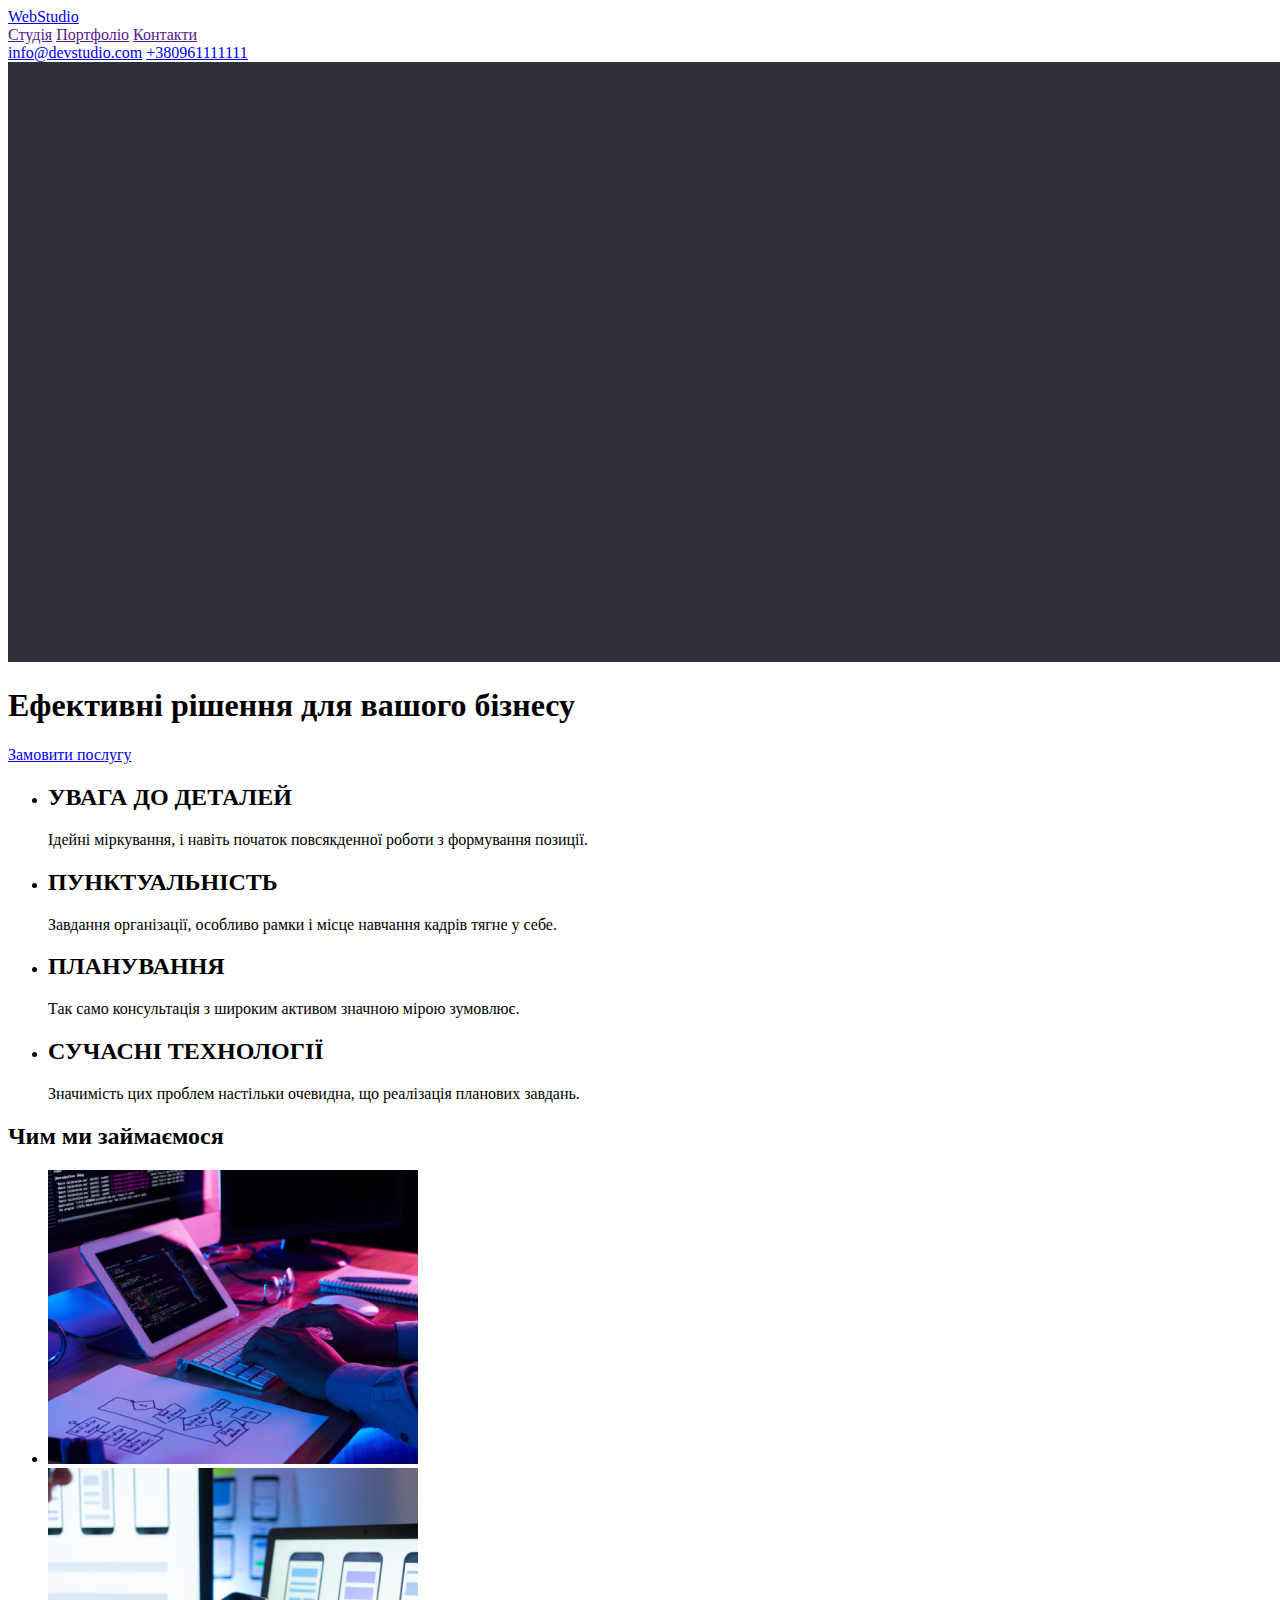
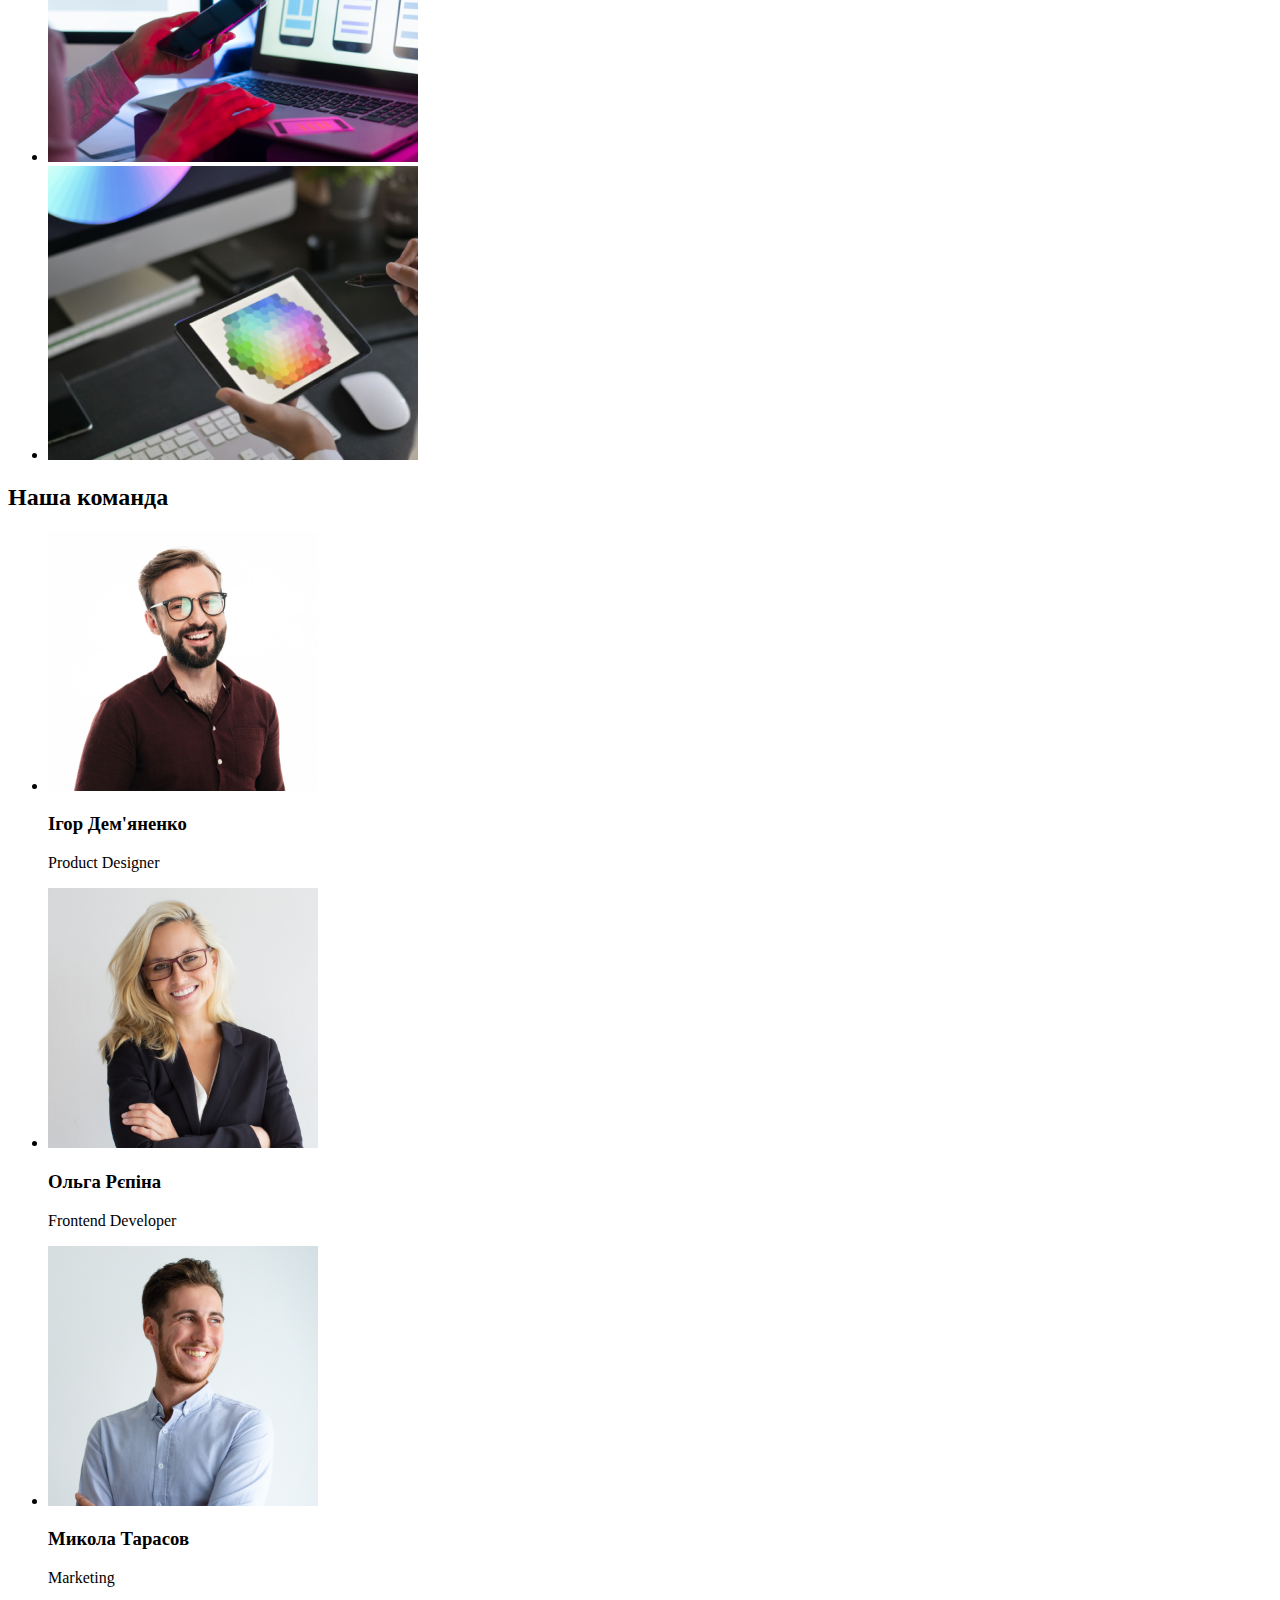
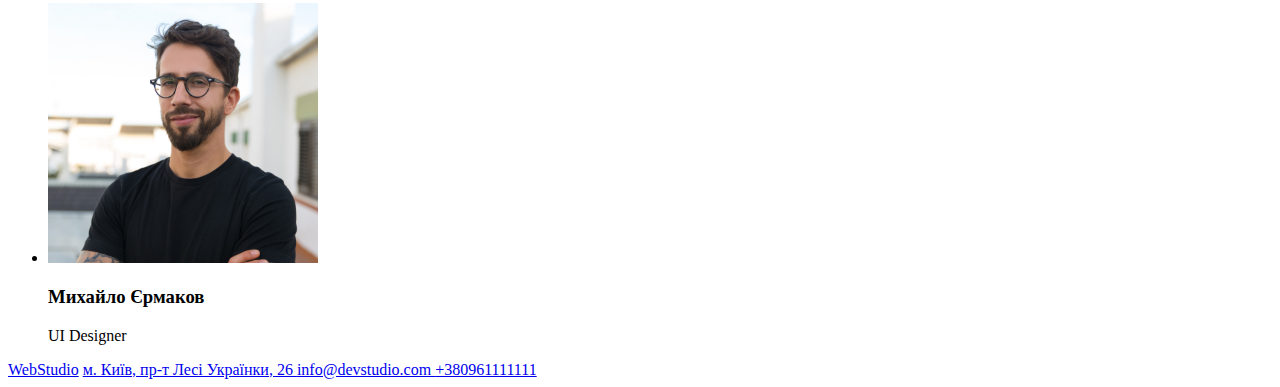
==== index.html @ 3a3c4d62 "upd" ====
<!DOCTYPE html>
<html lang="uk">
  <head>
    <meta charset="UTF-8" />
    <meta http-equiv="X-UA-Compatible" content="IE=edge" />
    <meta name="viewport" content="width=device-width, initial-scale=1.0" />
    <title>Mysite</title>
  </head>
  <body>
    <!-- head -->
    <header>
      <a href="/"> WebStudio </a>
      <nav>
        <a href="">Студія</a>
        <a href="">Портфоліо</a>
        <a href="">Контакти</a>
      </nav>
      <a href="mailto:info@devstudio.com">info@devstudio.com</a>
      <a href="callto:+380961111111">+380961111111</a>
    </header>
    <!-- body phto with title -->
    <main>
      <section>
        <img src="./images/Bg.svg" alt="фон" width="1600" />
        <h1>Ефективні рішення для вашого бізнесу</h1>
        <a href="mailto:info@devstudio.com ">Замовити послугу</a>
      </section>
      <!-- деталі -->
      <section>
        <ul>
          <li>
            <h2>УВАГА ДО ДЕТАЛЕЙ</h2>
            <p>
              Ідейні міркування, і навіть початок повсякденної роботи з
              формування позиції.
            </p>
          </li>
          <li>
            <h2>ПУНКТУАЛЬНІСТЬ</h2>
            <p>
              Завдання організації, особливо рамки і місце навчання кадрів тягне
              у себе.
            </p>
          </li>
          <li>
            <h2>ПЛАНУВАННЯ</h2>
            <p>
              Так само консультація з широким активом значною мірою зумовлює.
            </p>
          </li>
          <li>
            <h2>СУЧАСНІ ТЕХНОЛОГІЇ</h2>
            <p>
              Значимість цих проблем настільки очевидна, що реалізація планових
              завдань.
            </p>
          </li>
        </ul>
      </section>
      <!-- Чим ми займаємося -->
      <section>
        <h2>Чим ми займаємося</h2>
        <ul>
          <li><img src="./images/keyboard.png" alt="typeing" width="370" /></li>
          <li><img src="./images/Phone.png" alt="checking" width="370" /></li>
          <li><img src="./images/Ipad.png" alt="colors" width="370" /></li>
        </ul>
      </section>
      <!-- Наша команда -->
      <section>
        <h2>Наша команда</h2>
        <ul>
          <li>
            <img src="./images/Igor.jpg" alt="Ігор Дем'яненко" width="270" />
            <h3>Ігор Дем'яненко</h3>
            <p>Product Designer</p>
          </li>
          <li>
            <img
              src="./images/Olha_Repina.jpg"
              alt="Ольга Рєпіна"
              width="270"
            />
            <h3>Ольга Рєпіна</h3>
            <p>Frontend Developer</p>
          </li>
          <li>
            <img src="./images/Mukola.jpg" alt="Микола Тарасов" width="270" />
            <h3>Микола Тарасов</h3>
            <p>Marketing</p>
          </li>
          <li>
            <img src="./images/Misha.jpg" alt="Михайло Єрмаков" width="270" />
            <h3>Михайло Єрмаков</h3>
            <p>UI Designer</p>
          </li>
        </ul>
      </section>
    </main>
    <footer>
      <a href="/">WebStudio</a>
      <a
        href="https://www.google.com/mymaps/viewer?mid=10uSM3H-mIU3GznYo2szRIEphczw&hl=en_US"
      >
        м. Київ, пр-т Лесі Українки, 26
      </a>
      <a href="mailto:info@devstudio.com"> info@devstudio.com </a>
      <a href="callto:+380961111111"> +380961111111 </a>
    </footer>
  </body>
</html>
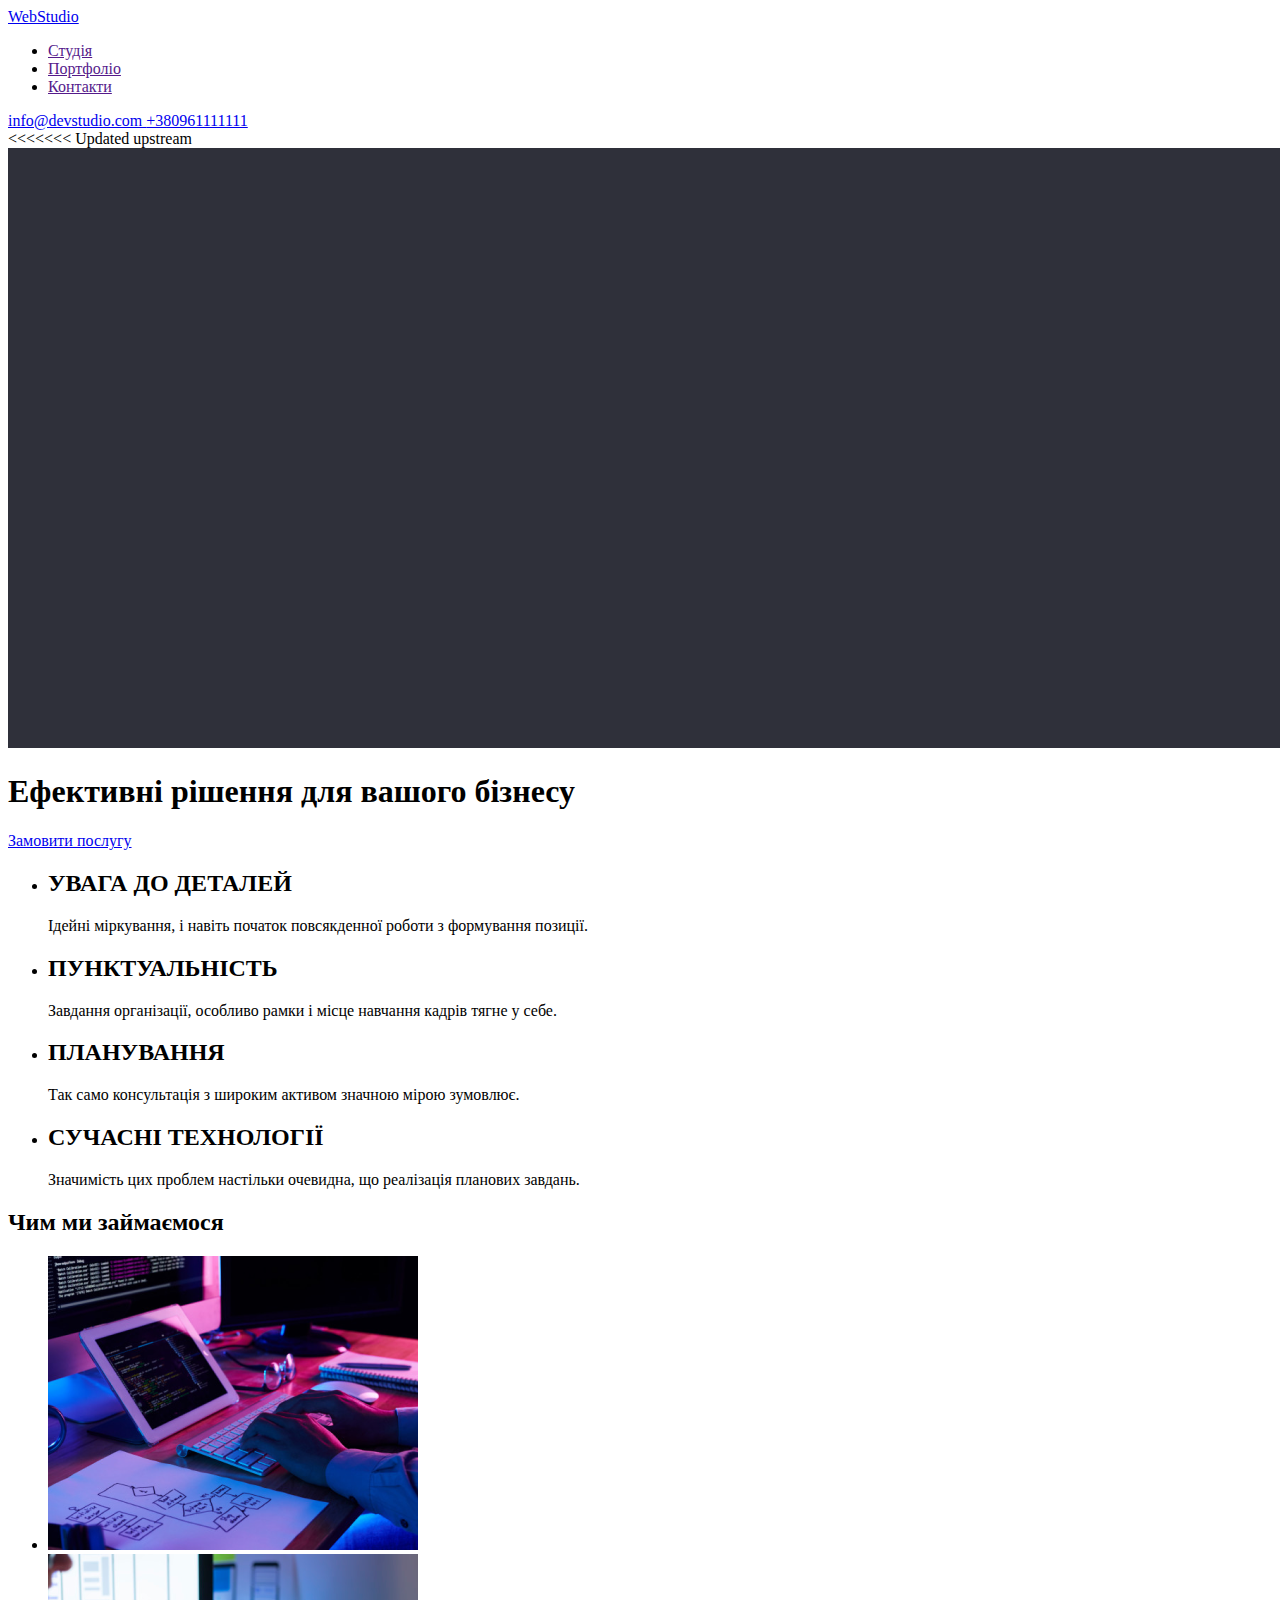
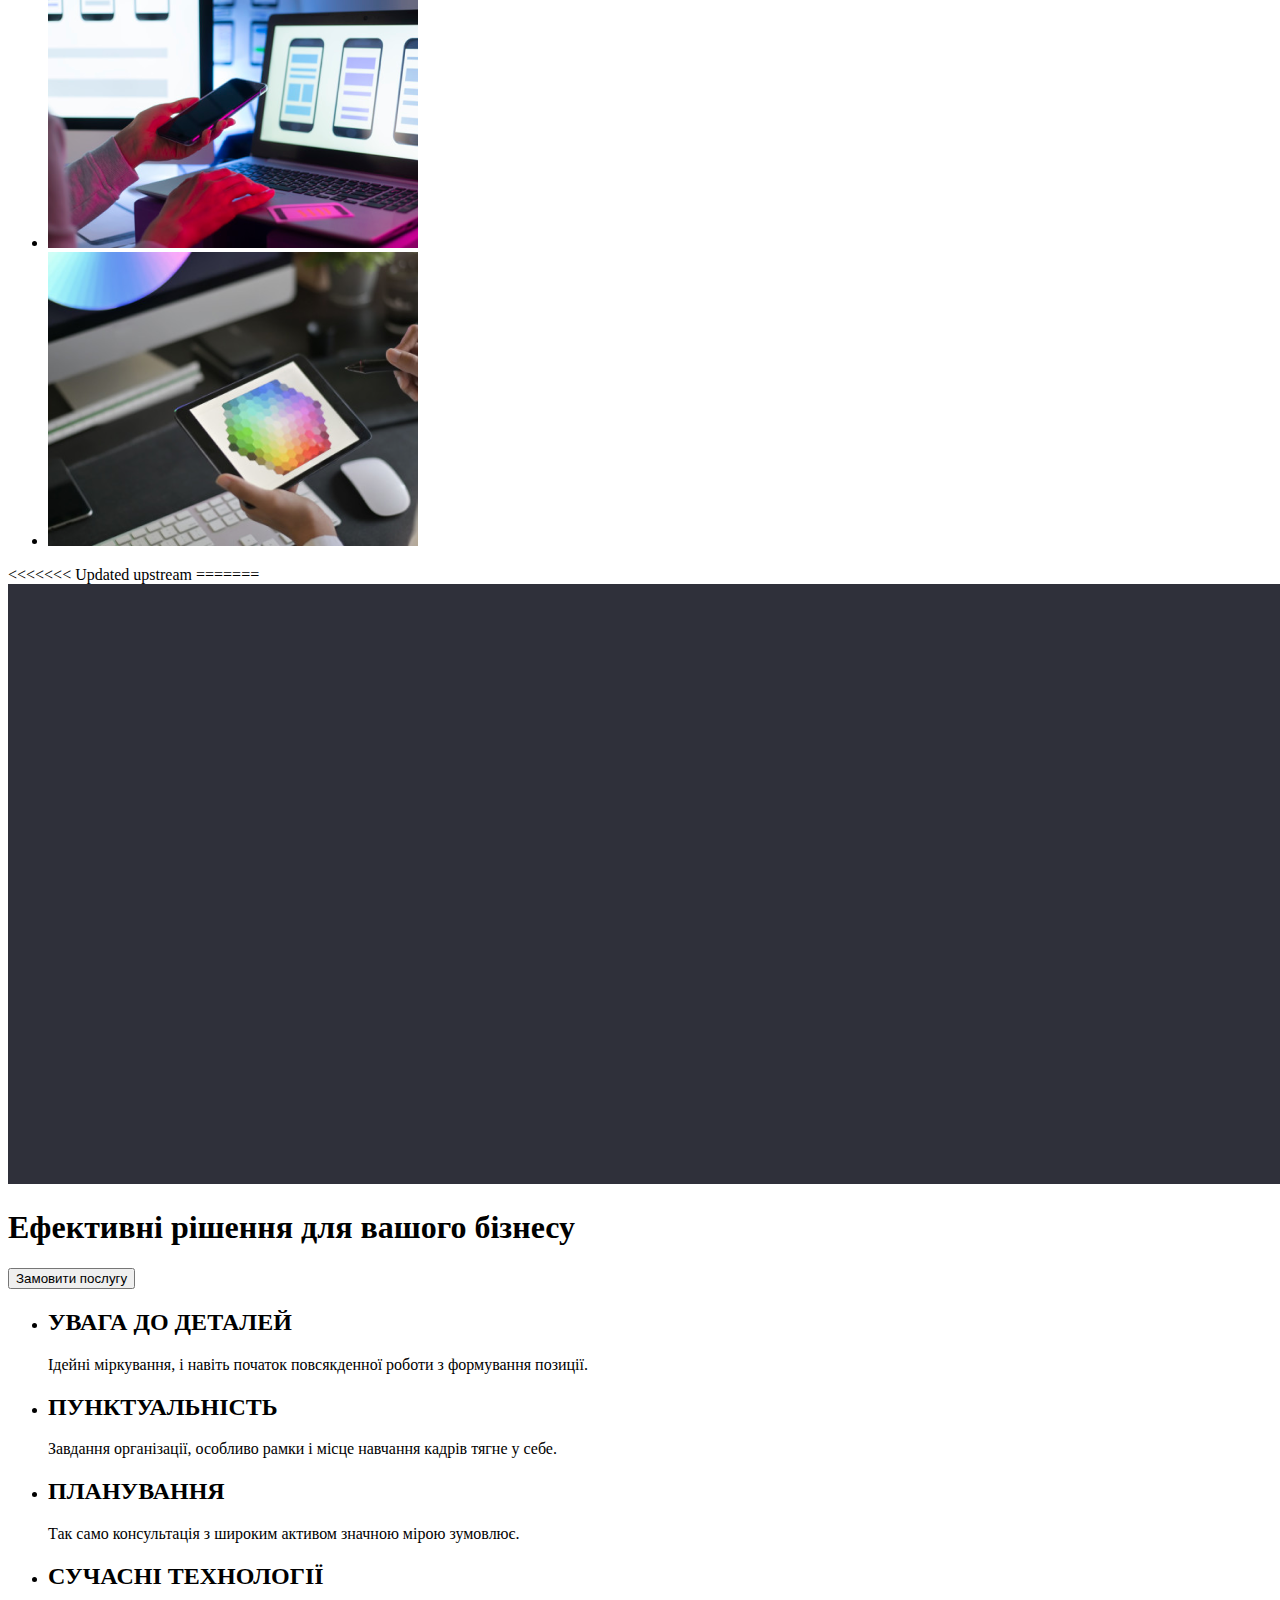
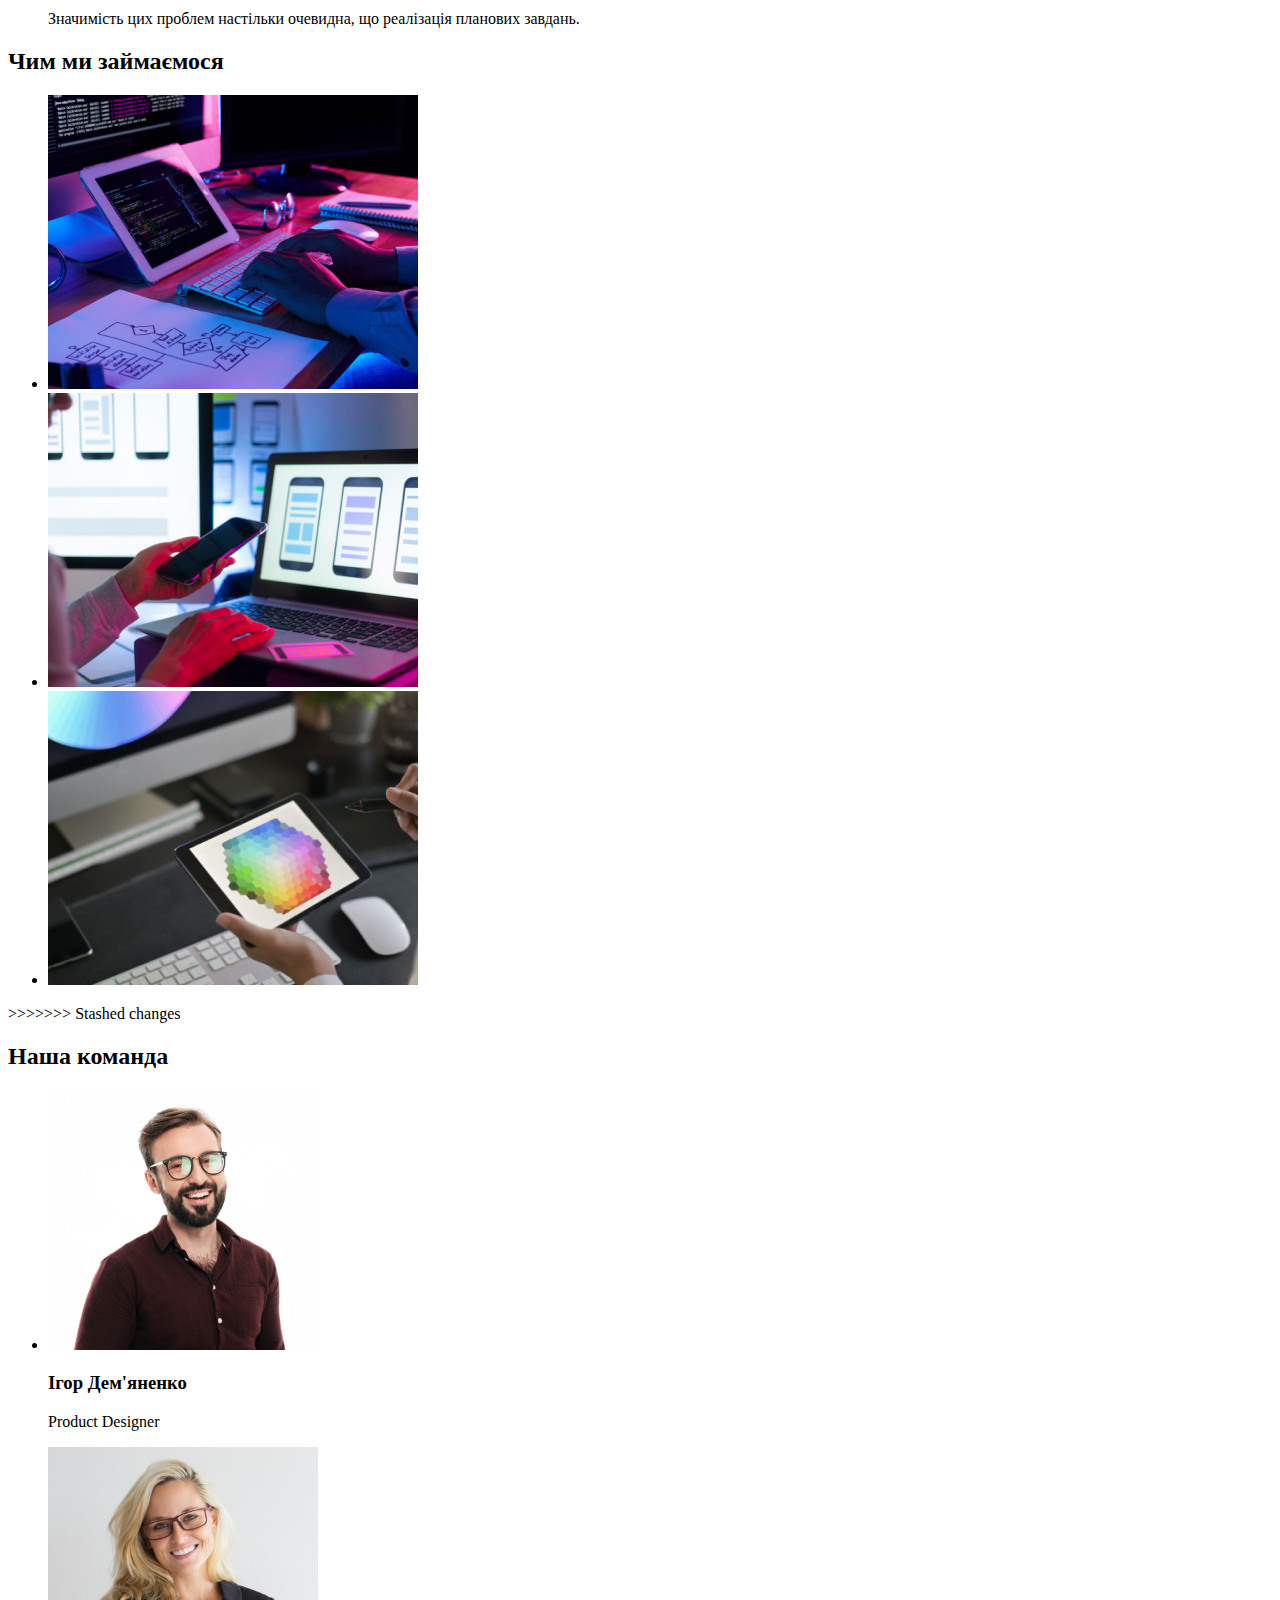
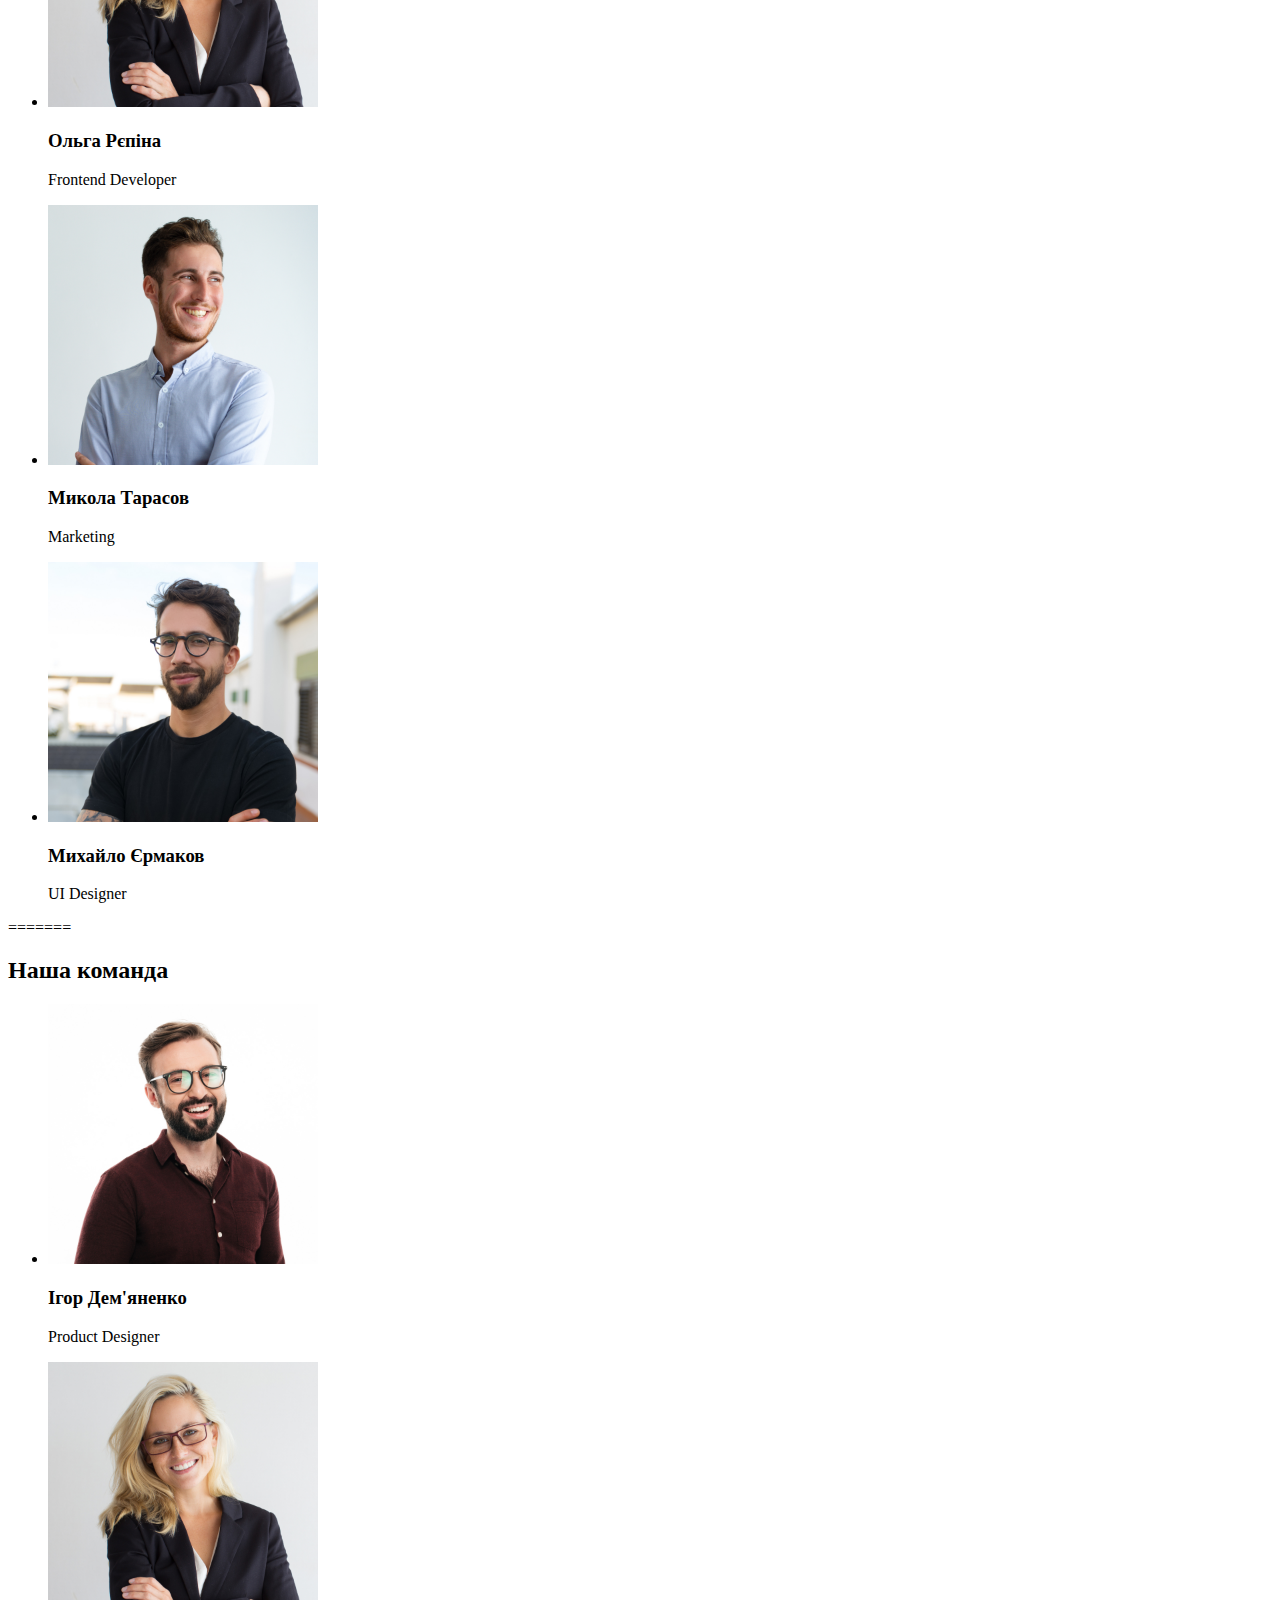
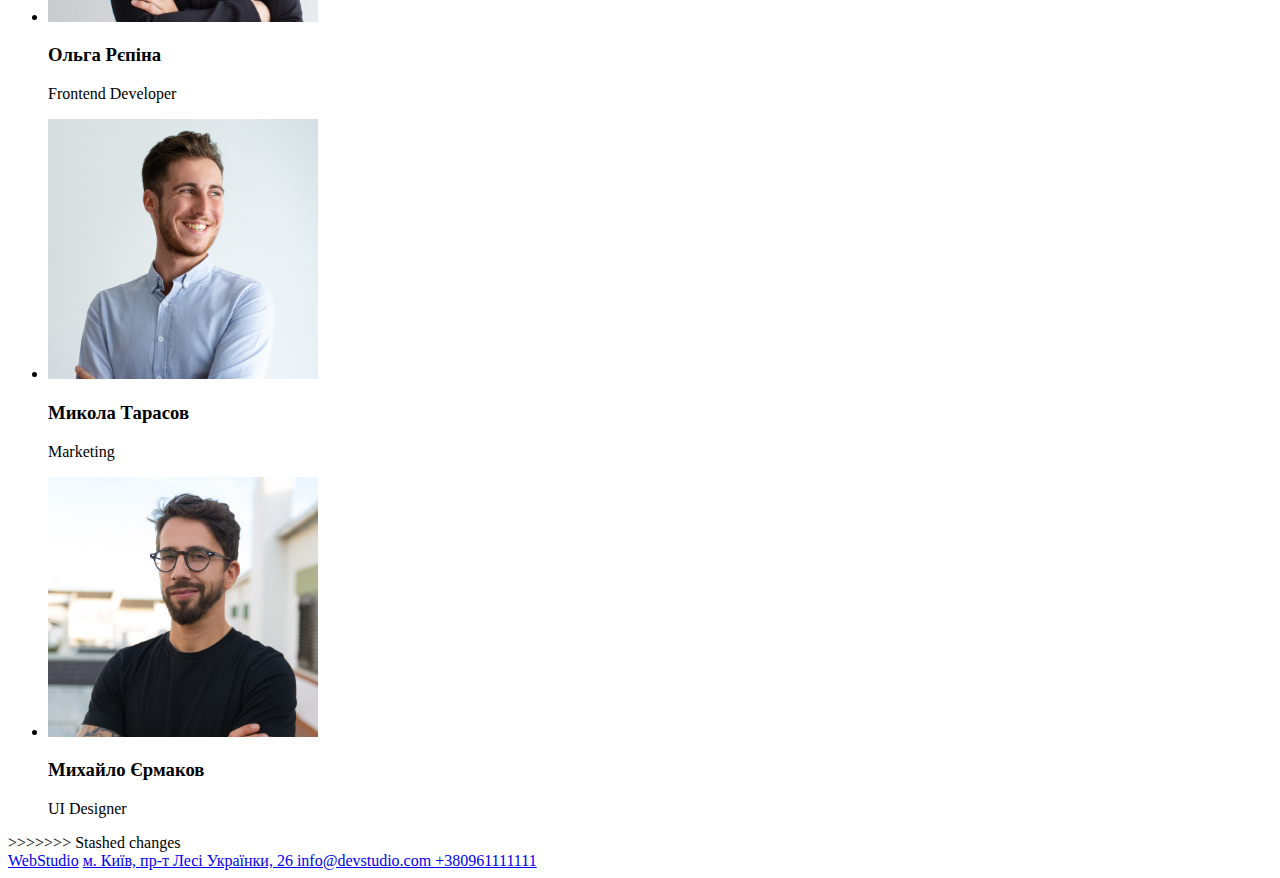
==== commit 1ee4362e: "upd" ====
--- a/index.html
+++ b/index.html
@@ -10,20 +10,69 @@
     <!-- head -->
     <header>
       <a href="/"> WebStudio </a>
-      <nav>
-        <a href="">Студія</a>
-        <a href="">Портфоліо</a>
-        <a href="">Контакти</a>
-      </nav>
-      <a href="mailto:info@devstudio.com">info@devstudio.com</a>
-      <a href="callto:+380961111111">+380961111111</a>
+      <ul>
+        <li><a href="">Студія</a></li>
+        <li><a href="">Портфоліо</a></li>
+        <li><a href="">Контакти</a></li>
+      </ul>
+      <a href="mailto:info@devstudio.com"> info@devstudio.com </a>
+      <a href="callto:+380961111111"> +380961111111 </a>
     </header>
     <!-- body phto with title -->
+<<<<<<< Updated upstream
+    <section>
+      <img src="./images/Bg.svg" alt="фон" width="1600" />
+      <h1>Ефективні рішення для вашого бізнесу</h1>
+      <a href="mailto:info@devstudio.com "> Замовити послугу </a>
+    </section>
+    <!-- деталі -->
+    <section>
+      <ul>
+        <li>
+          <h2>УВАГА ДО ДЕТАЛЕЙ</h2>
+          <p>
+            Ідейні міркування, і навіть початок повсякденної роботи з формування
+            позиції.
+          </p>
+        </li>
+        <li>
+          <h2>ПУНКТУАЛЬНІСТЬ</h2>
+          <p>
+            Завдання організації, особливо рамки і місце навчання кадрів тягне у
+            себе.
+          </p>
+        </li>
+        <li>
+          <h2>ПЛАНУВАННЯ</h2>
+          <p>Так само консультація з широким активом значною мірою зумовлює.</p>
+        </li>
+        <li>
+          <h2>СУЧАСНІ ТЕХНОЛОГІЇ</h2>
+          <p>
+            Значимість цих проблем настільки очевидна, що реалізація планових
+            завдань.
+          </p>
+        </li>
+      </ul>
+    </section>
+    <!-- Чим ми займаємося -->
+    <section>
+      <h2>Чим ми займаємося</h2>
+      <ul>
+        <li><img src="./images/keyboard.png" alt="typeing" width="370" /></li>
+        <li><img src="./images/Phone.png" alt="checking" width="370" /></li>
+        <li><img src="./images/Ipad.png" alt="colors" width="370" /></li>
+      </ul>
+    </section>
+    <!-- Наша команда -->
+    <section>
+<<<<<<< Updated upstream
+=======
     <main>
       <section>
         <img src="./images/Bg.svg" alt="фон" width="1600" />
         <h1>Ефективні рішення для вашого бізнесу</h1>
-        <a href="mailto:info@devstudio.com ">Замовити послугу</a>
+        <button type="button">Замовити послугу</button>
       </section>
       <!-- деталі -->
       <section>
@@ -68,35 +117,56 @@
       </section>
       <!-- Наша команда -->
       <section>
+>>>>>>> Stashed changes
         <h2>Наша команда</h2>
         <ul>
-          <li>
-            <img src="./images/Igor.jpg" alt="Ігор Дем'яненко" width="270" />
-            <h3>Ігор Дем'яненко</h3>
-            <p>Product Designer</p>
-          </li>
-          <li>
-            <img
-              src="./images/Olha_Repina.jpg"
-              alt="Ольга Рєпіна"
-              width="270"
-            />
-            <h3>Ольга Рєпіна</h3>
-            <p>Frontend Developer</p>
-          </li>
-          <li>
-            <img src="./images/Mukola.jpg" alt="Микола Тарасов" width="270" />
-            <h3>Микола Тарасов</h3>
-            <p>Marketing</p>
-          </li>
-          <li>
-            <img src="./images/Misha.jpg" alt="Михайло Єрмаков" width="270" />
-            <h3>Михайло Єрмаков</h3>
-            <p>UI Designer</p>
-          </li>
+            <li>
+                <img src="./images/Igor.jpg" alt="Ігор Дем'яненко" width="270"/>
+                <h3>Ігор Дем'яненко</h3>
+                <p>Product Designer</p>
+            </li>
+            <li>
+                <img src="./images/Olha_Repina.jpg" alt="Ольга Рєпіна" width="270"/>
+                <h3>Ольга Рєпіна</h3>
+                <p>Frontend Developer</p>
+            </li>
+            <li>
+                <img src="./images/Mukola.jpg" alt="Микола Тарасов" width="270"/>
+                <h3>Микола Тарасов</h3>
+                <p>Marketing</p>
+            </li>
+            <li>
+                <img src="./images/Misha.jpg" alt="Михайло Єрмаков" width="270"/>
+                <h3>Михайло Єрмаков</h3>
+                <p>UI Designer</p>
+            </li>
         </ul>
-      </section>
-    </main>
+=======
+      <h2>Наша команда</h2>
+      <ul>
+        <li>
+          <img src="./images/Igor.jpg" alt="Ігор Дем'яненко" width="270" />
+          <h3>Ігор Дем'яненко</h3>
+          <p>Product Designer</p>
+        </li>
+        <li>
+          <img src="./images/Olha_Repina.jpg" alt="Ольга Рєпіна" width="270" />
+          <h3>Ольга Рєпіна</h3>
+          <p>Frontend Developer</p>
+        </li>
+        <li>
+          <img src="./images/Mukola.jpg" alt="Микола Тарасов" width="270" />
+          <h3>Микола Тарасов</h3>
+          <p>Marketing</p>
+        </li>
+        <li>
+          <img src="./images/Misha.jpg" alt="Михайло Єрмаков" width="270" />
+          <h3>Михайло Єрмаков</h3>
+          <p>UI Designer</p>
+        </li>
+      </ul>
+>>>>>>> Stashed changes
+    </section>
     <footer>
       <a href="/">WebStudio</a>
       <a
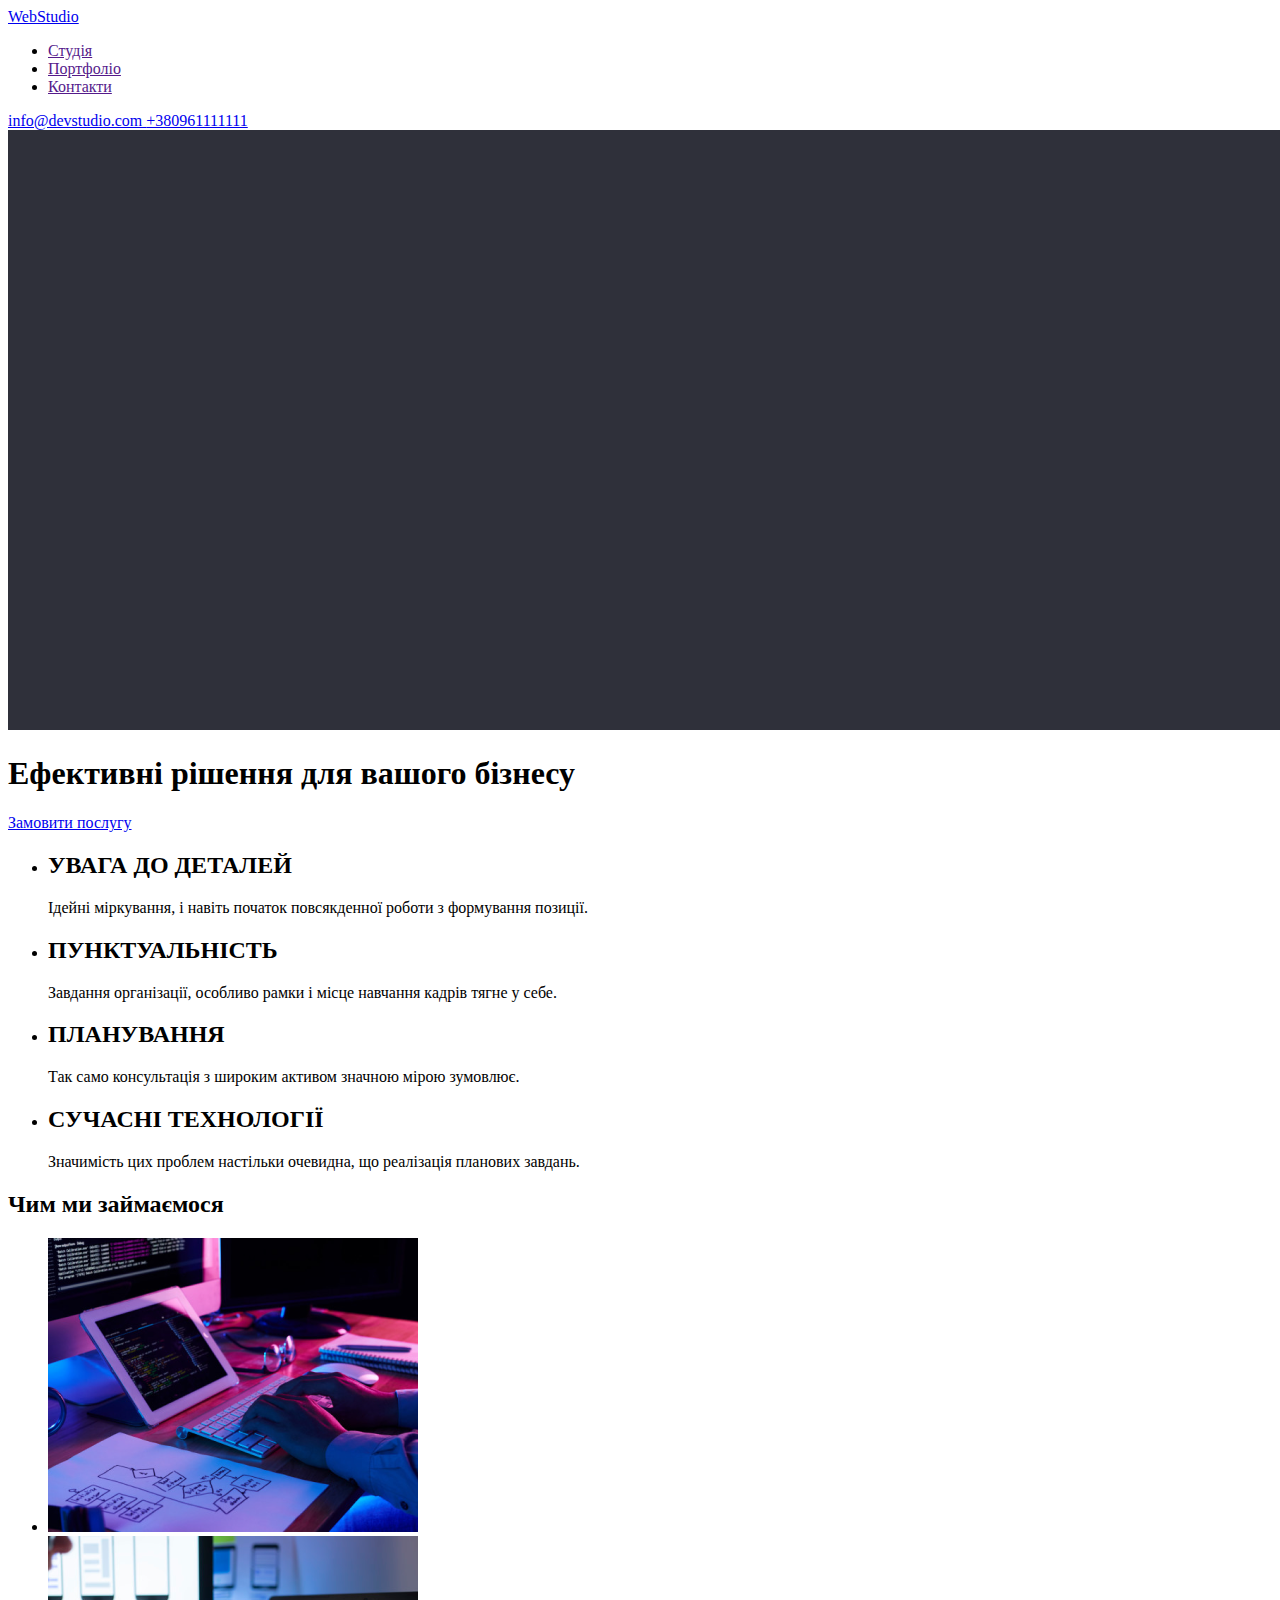
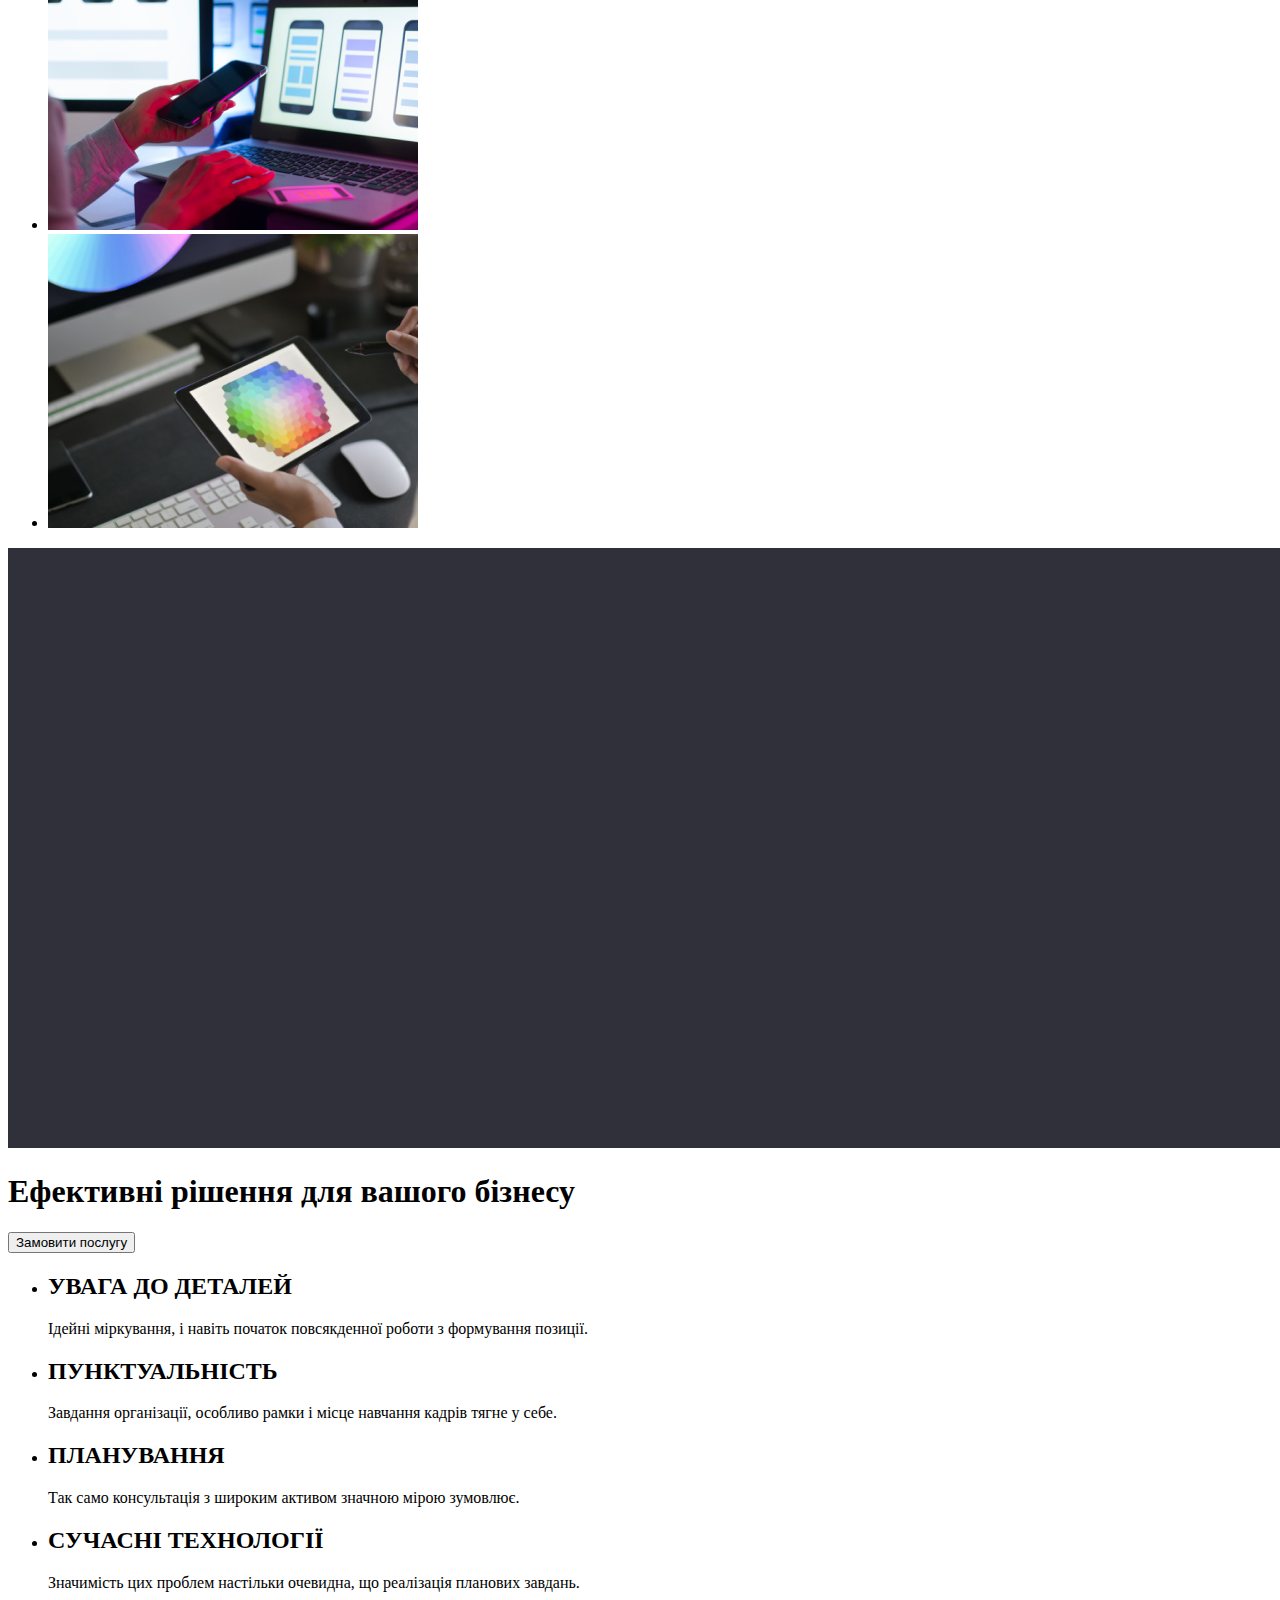
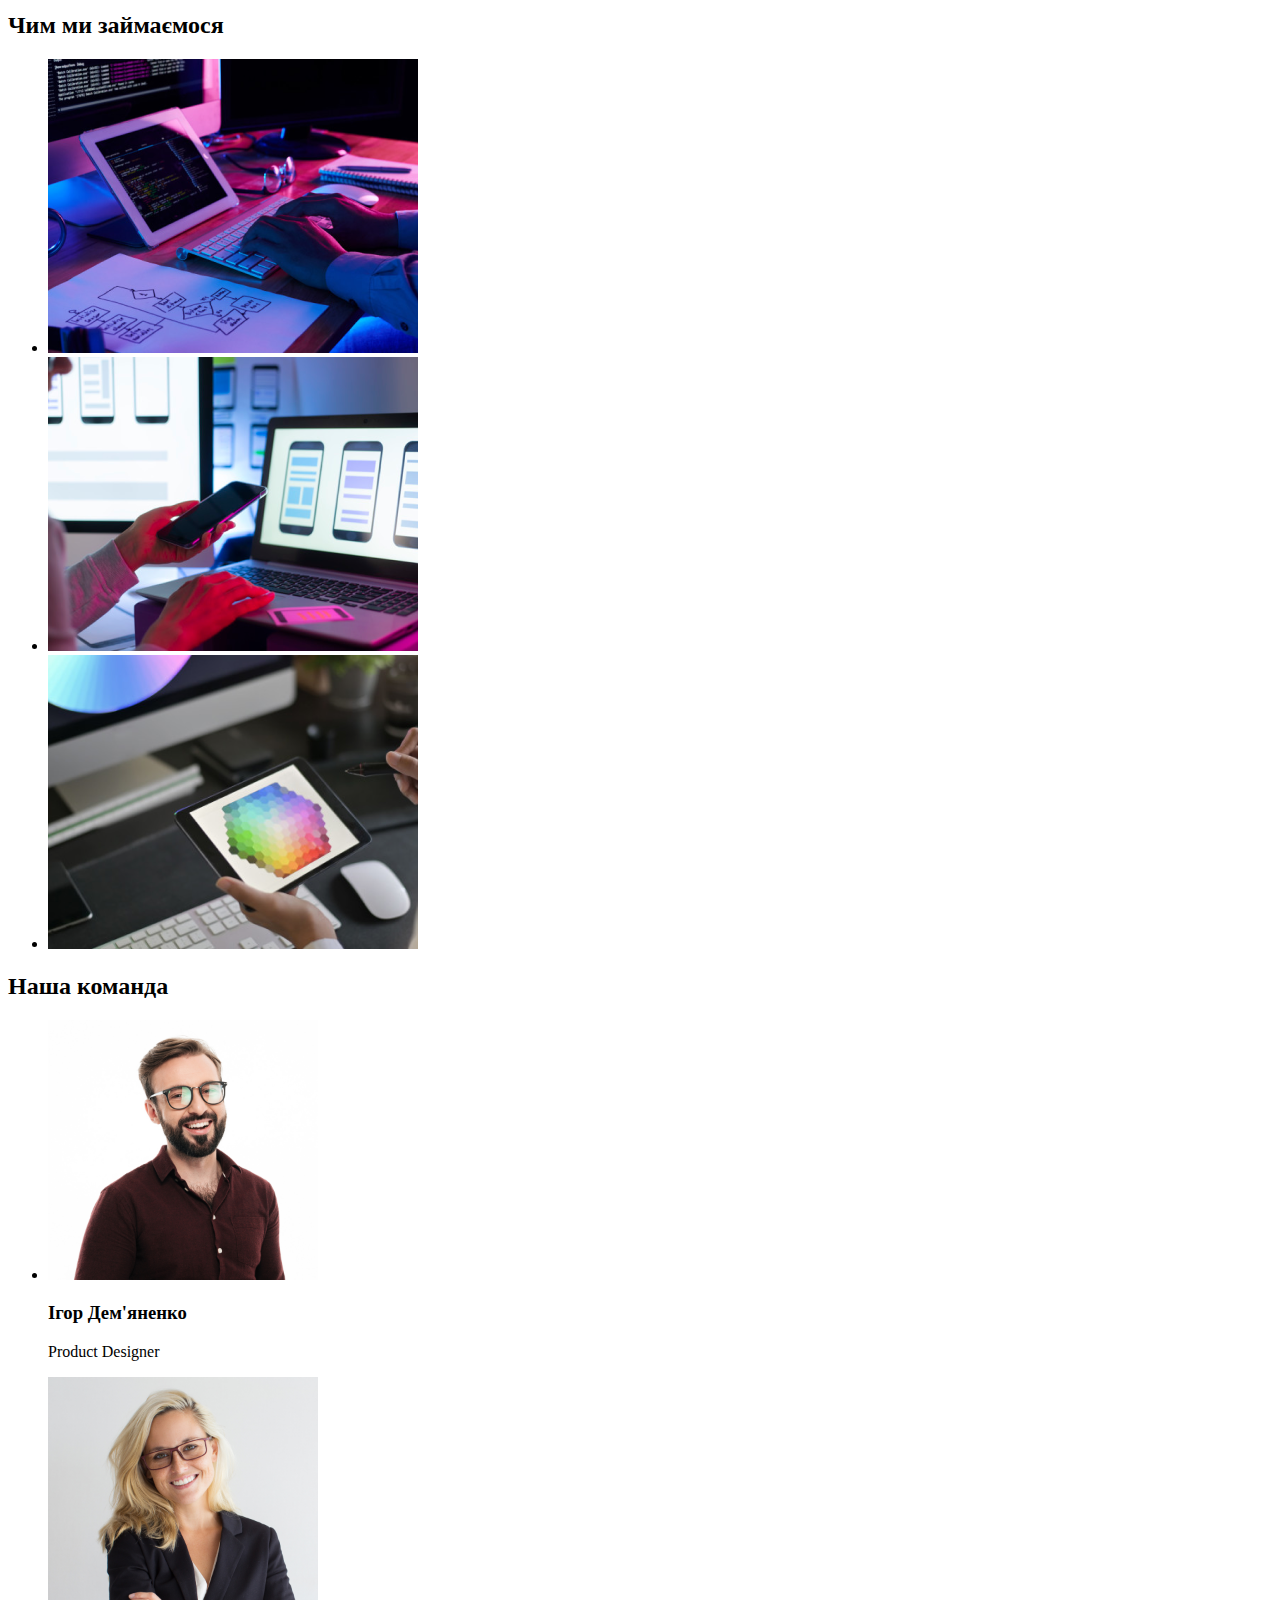
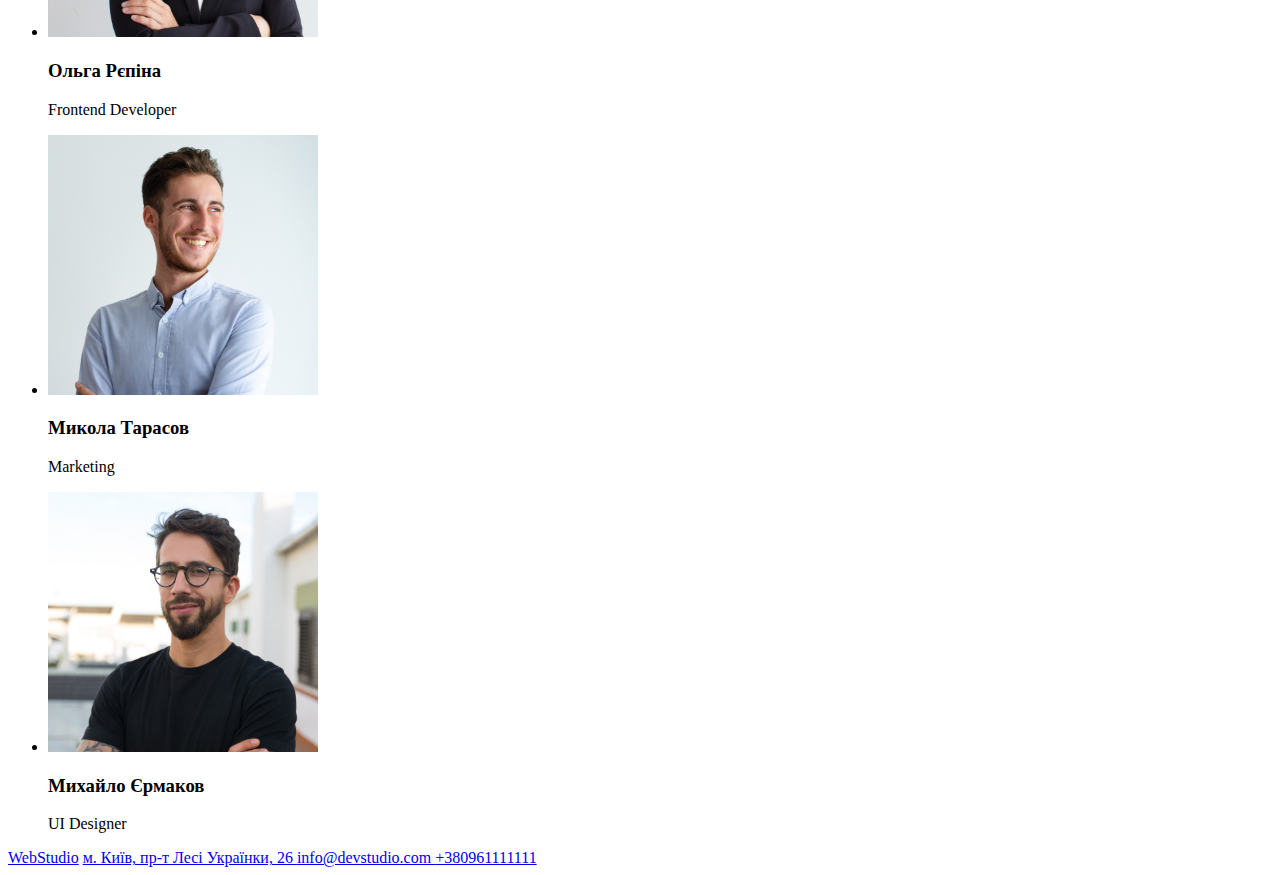
==== commit d6723315: "upd" ====
--- a/index.html
+++ b/index.html
@@ -19,7 +19,6 @@
       <a href="callto:+380961111111"> +380961111111 </a>
     </header>
     <!-- body phto with title -->
-<<<<<<< Updated upstream
     <section>
       <img src="./images/Bg.svg" alt="фон" width="1600" />
       <h1>Ефективні рішення для вашого бізнесу</h1>
@@ -66,8 +65,6 @@
     </section>
     <!-- Наша команда -->
     <section>
-<<<<<<< Updated upstream
-=======
     <main>
       <section>
         <img src="./images/Bg.svg" alt="фон" width="1600" />
@@ -117,7 +114,6 @@
       </section>
       <!-- Наша команда -->
       <section>
->>>>>>> Stashed changes
         <h2>Наша команда</h2>
         <ul>
             <li>
@@ -141,31 +137,6 @@
                 <p>UI Designer</p>
             </li>
         </ul>
-=======
-      <h2>Наша команда</h2>
-      <ul>
-        <li>
-          <img src="./images/Igor.jpg" alt="Ігор Дем'яненко" width="270" />
-          <h3>Ігор Дем'яненко</h3>
-          <p>Product Designer</p>
-        </li>
-        <li>
-          <img src="./images/Olha_Repina.jpg" alt="Ольга Рєпіна" width="270" />
-          <h3>Ольга Рєпіна</h3>
-          <p>Frontend Developer</p>
-        </li>
-        <li>
-          <img src="./images/Mukola.jpg" alt="Микола Тарасов" width="270" />
-          <h3>Микола Тарасов</h3>
-          <p>Marketing</p>
-        </li>
-        <li>
-          <img src="./images/Misha.jpg" alt="Михайло Єрмаков" width="270" />
-          <h3>Михайло Єрмаков</h3>
-          <p>UI Designer</p>
-        </li>
-      </ul>
->>>>>>> Stashed changes
     </section>
     <footer>
       <a href="/">WebStudio</a>
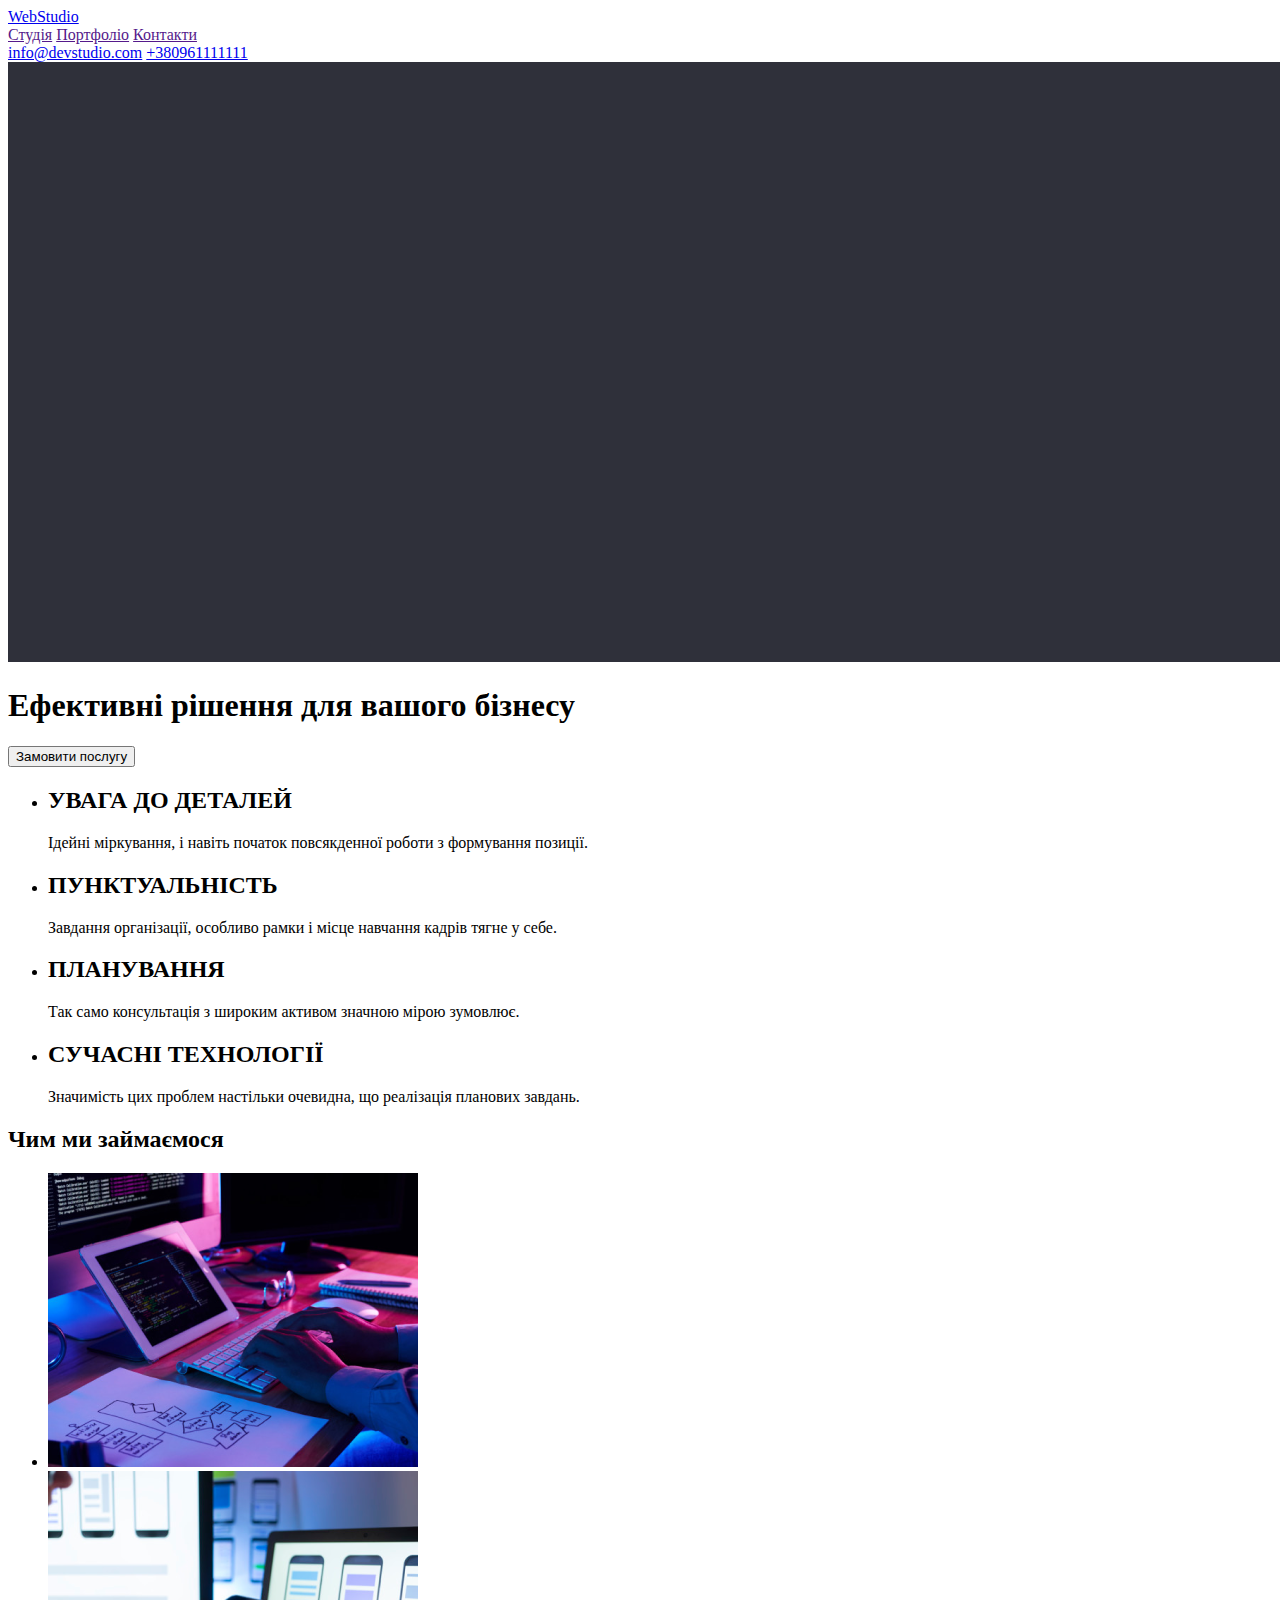
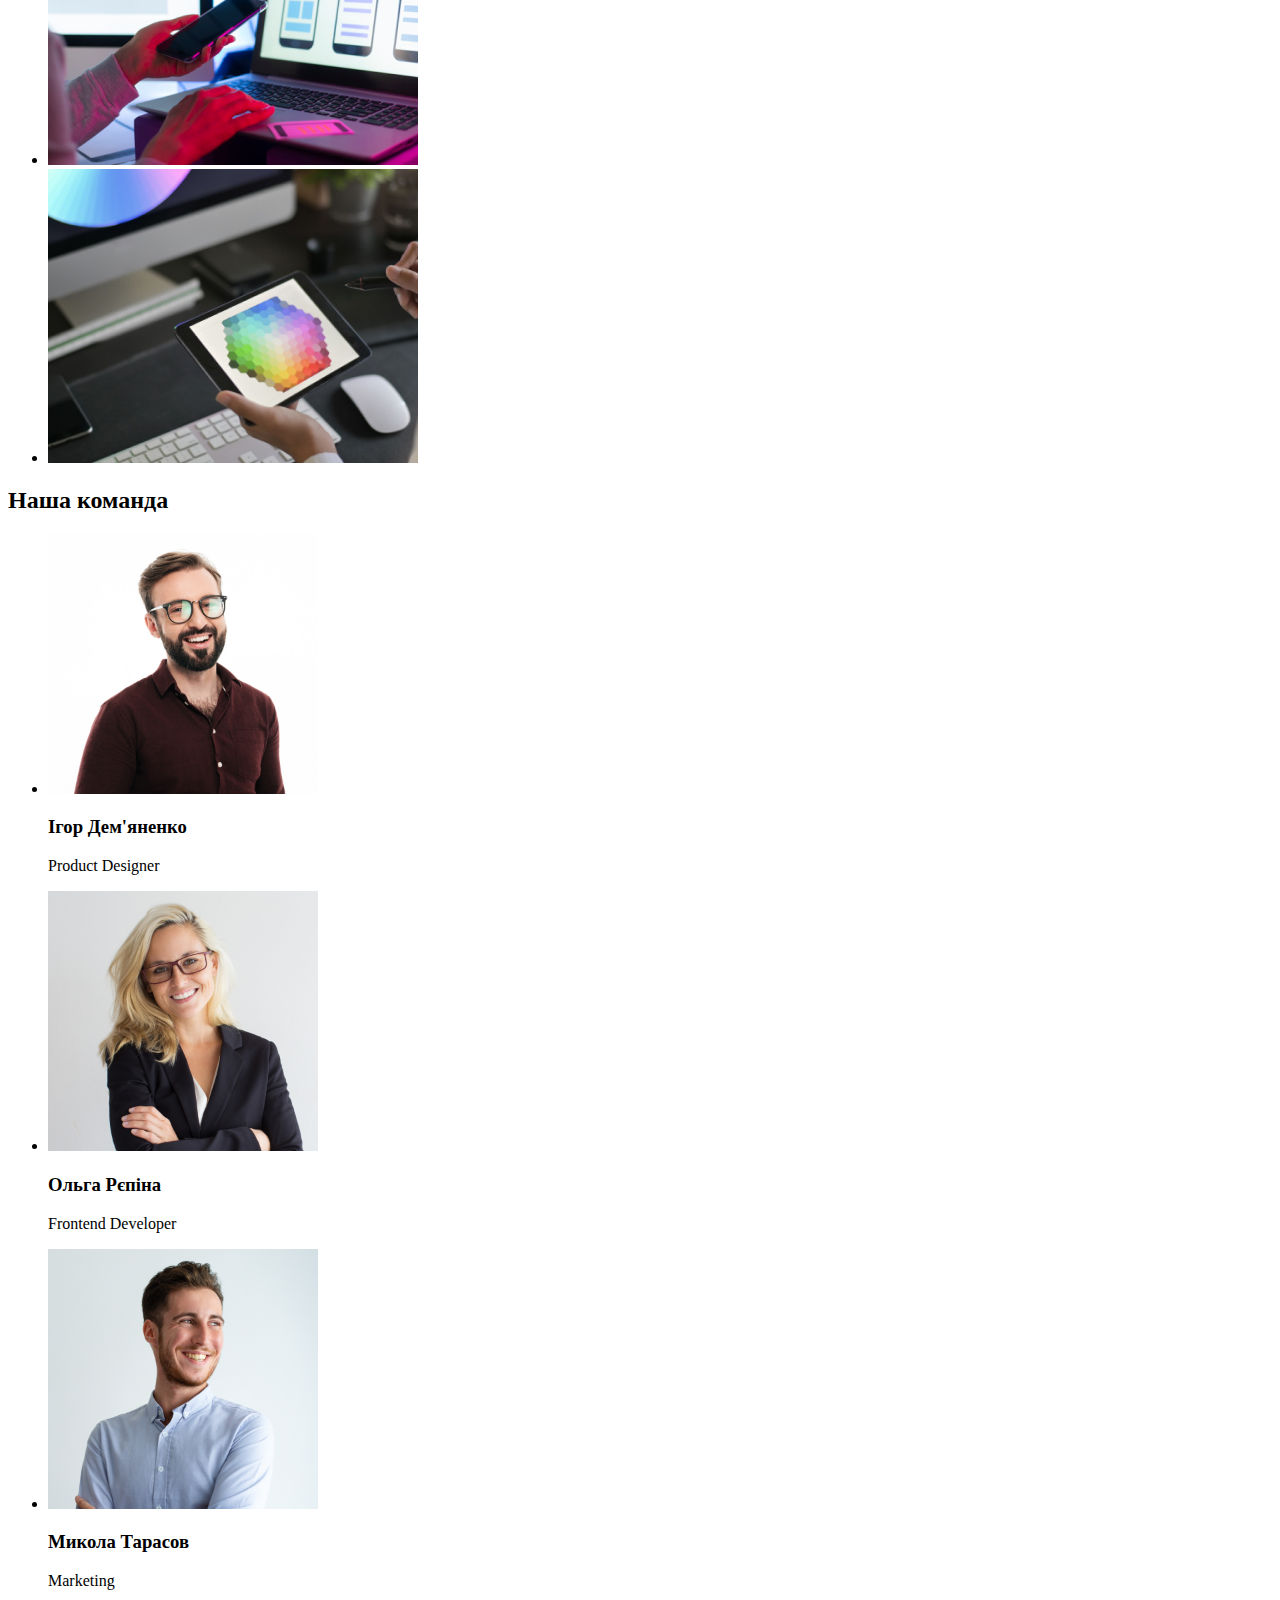
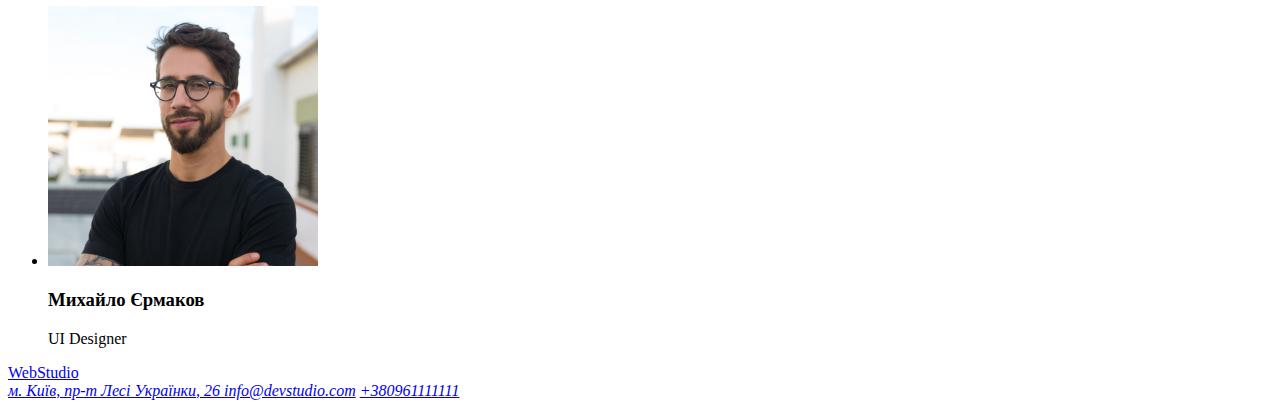
==== commit 4febf0bf: "Merge branch 'main' of https://github.com/turman17/HTML-Course" ====
--- a/index.html
+++ b/index.html
@@ -10,65 +10,20 @@
     <!-- head -->
     <header>
       <a href="/"> WebStudio </a>
-      <ul>
-        <li><a href="">Студія</a></li>
-        <li><a href="">Портфоліо</a></li>
-        <li><a href="">Контакти</a></li>
-      </ul>
-      <a href="mailto:info@devstudio.com"> info@devstudio.com </a>
-      <a href="callto:+380961111111"> +380961111111 </a>
+      <nav>
+        <a href="">Студія</a>
+        <a href="">Портфоліо</a>
+        <a href="">Контакти</a>
+      </nav>
+      <a href="mailto:info@devstudio.com">info@devstudio.com</a>
+      <a href="callto:+380961111111">+380961111111</a>
     </header>
     <!-- body phto with title -->
-    <section>
-      <img src="./images/Bg.svg" alt="фон" width="1600" />
-      <h1>Ефективні рішення для вашого бізнесу</h1>
-      <a href="mailto:info@devstudio.com "> Замовити послугу </a>
-    </section>
-    <!-- деталі -->
-    <section>
-      <ul>
-        <li>
-          <h2>УВАГА ДО ДЕТАЛЕЙ</h2>
-          <p>
-            Ідейні міркування, і навіть початок повсякденної роботи з формування
-            позиції.
-          </p>
-        </li>
-        <li>
-          <h2>ПУНКТУАЛЬНІСТЬ</h2>
-          <p>
-            Завдання організації, особливо рамки і місце навчання кадрів тягне у
-            себе.
-          </p>
-        </li>
-        <li>
-          <h2>ПЛАНУВАННЯ</h2>
-          <p>Так само консультація з широким активом значною мірою зумовлює.</p>
-        </li>
-        <li>
-          <h2>СУЧАСНІ ТЕХНОЛОГІЇ</h2>
-          <p>
-            Значимість цих проблем настільки очевидна, що реалізація планових
-            завдань.
-          </p>
-        </li>
-      </ul>
-    </section>
-    <!-- Чим ми займаємося -->
-    <section>
-      <h2>Чим ми займаємося</h2>
-      <ul>
-        <li><img src="./images/keyboard.png" alt="typeing" width="370" /></li>
-        <li><img src="./images/Phone.png" alt="checking" width="370" /></li>
-        <li><img src="./images/Ipad.png" alt="colors" width="370" /></li>
-      </ul>
-    </section>
-    <!-- Наша команда -->
-    <section>
     <main>
       <section>
         <img src="./images/Bg.svg" alt="фон" width="1600" />
         <h1>Ефективні рішення для вашого бізнесу</h1>
+
         <button type="button">Замовити послугу</button>
       </section>
       <!-- деталі -->
@@ -116,37 +71,44 @@
       <section>
         <h2>Наша команда</h2>
         <ul>
-            <li>
-                <img src="./images/Igor.jpg" alt="Ігор Дем'яненко" width="270"/>
-                <h3>Ігор Дем'яненко</h3>
-                <p>Product Designer</p>
-            </li>
-            <li>
-                <img src="./images/Olha_Repina.jpg" alt="Ольга Рєпіна" width="270"/>
-                <h3>Ольга Рєпіна</h3>
-                <p>Frontend Developer</p>
-            </li>
-            <li>
-                <img src="./images/Mukola.jpg" alt="Микола Тарасов" width="270"/>
-                <h3>Микола Тарасов</h3>
-                <p>Marketing</p>
-            </li>
-            <li>
-                <img src="./images/Misha.jpg" alt="Михайло Єрмаков" width="270"/>
-                <h3>Михайло Єрмаков</h3>
-                <p>UI Designer</p>
-            </li>
+          <li>
+            <img src="./images/Igor.jpg" alt="Ігор Дем'яненко" width="270" />
+            <h3>Ігор Дем'яненко</h3>
+            <p>Product Designer</p>
+          </li>
+          <li>
+            <img
+              src="./images/Olha_Repina.jpg"
+              alt="Ольга Рєпіна"
+              width="270"
+            />
+            <h3>Ольга Рєпіна</h3>
+            <p>Frontend Developer</p>
+          </li>
+          <li>
+            <img src="./images/Mukola.jpg" alt="Микола Тарасов" width="270" />
+            <h3>Микола Тарасов</h3>
+            <p>Marketing</p>
+          </li>
+          <li>
+            <img src="./images/Misha.jpg" alt="Михайло Єрмаков" width="270" />
+            <h3>Михайло Єрмаков</h3>
+            <p>UI Designer</p>
+          </li>
         </ul>
-    </section>
+      </section>
+    </main>
     <footer>
       <a href="/">WebStudio</a>
-      <a
-        href="https://www.google.com/mymaps/viewer?mid=10uSM3H-mIU3GznYo2szRIEphczw&hl=en_US"
-      >
-        м. Київ, пр-т Лесі Українки, 26
-      </a>
-      <a href="mailto:info@devstudio.com"> info@devstudio.com </a>
-      <a href="callto:+380961111111"> +380961111111 </a>
+      <address>
+        <a
+          href="https://www.google.com/mymaps/viewer?mid=10uSM3H-mIU3GznYo2szRIEphczw&hl=en_US"
+        >
+          м. Київ, пр-т Лесі Українки, 26
+        </a>
+        <a href="mailto:info@devstudio.com">info@devstudio.com</a>
+        <a href="callto:+380961111111"> +380961111111 </a>
+      </address>
     </footer>
   </body>
 </html>
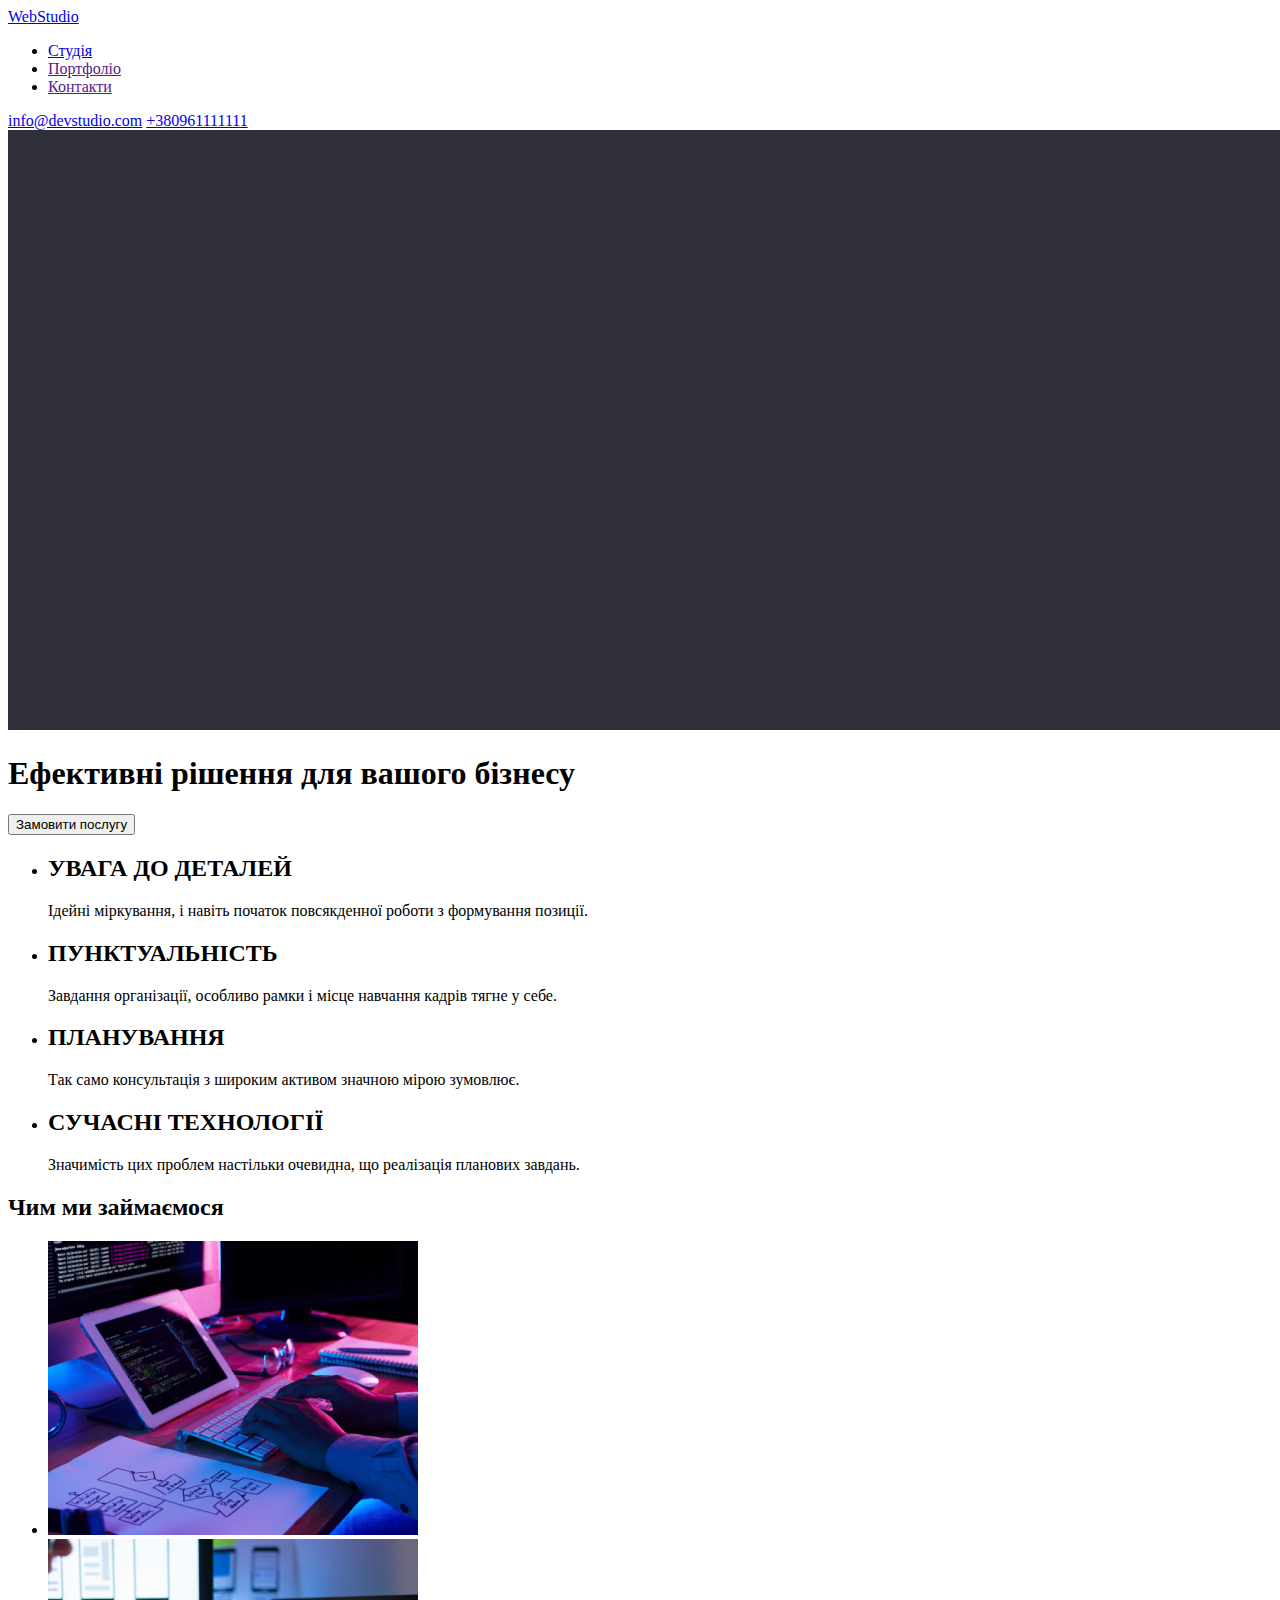
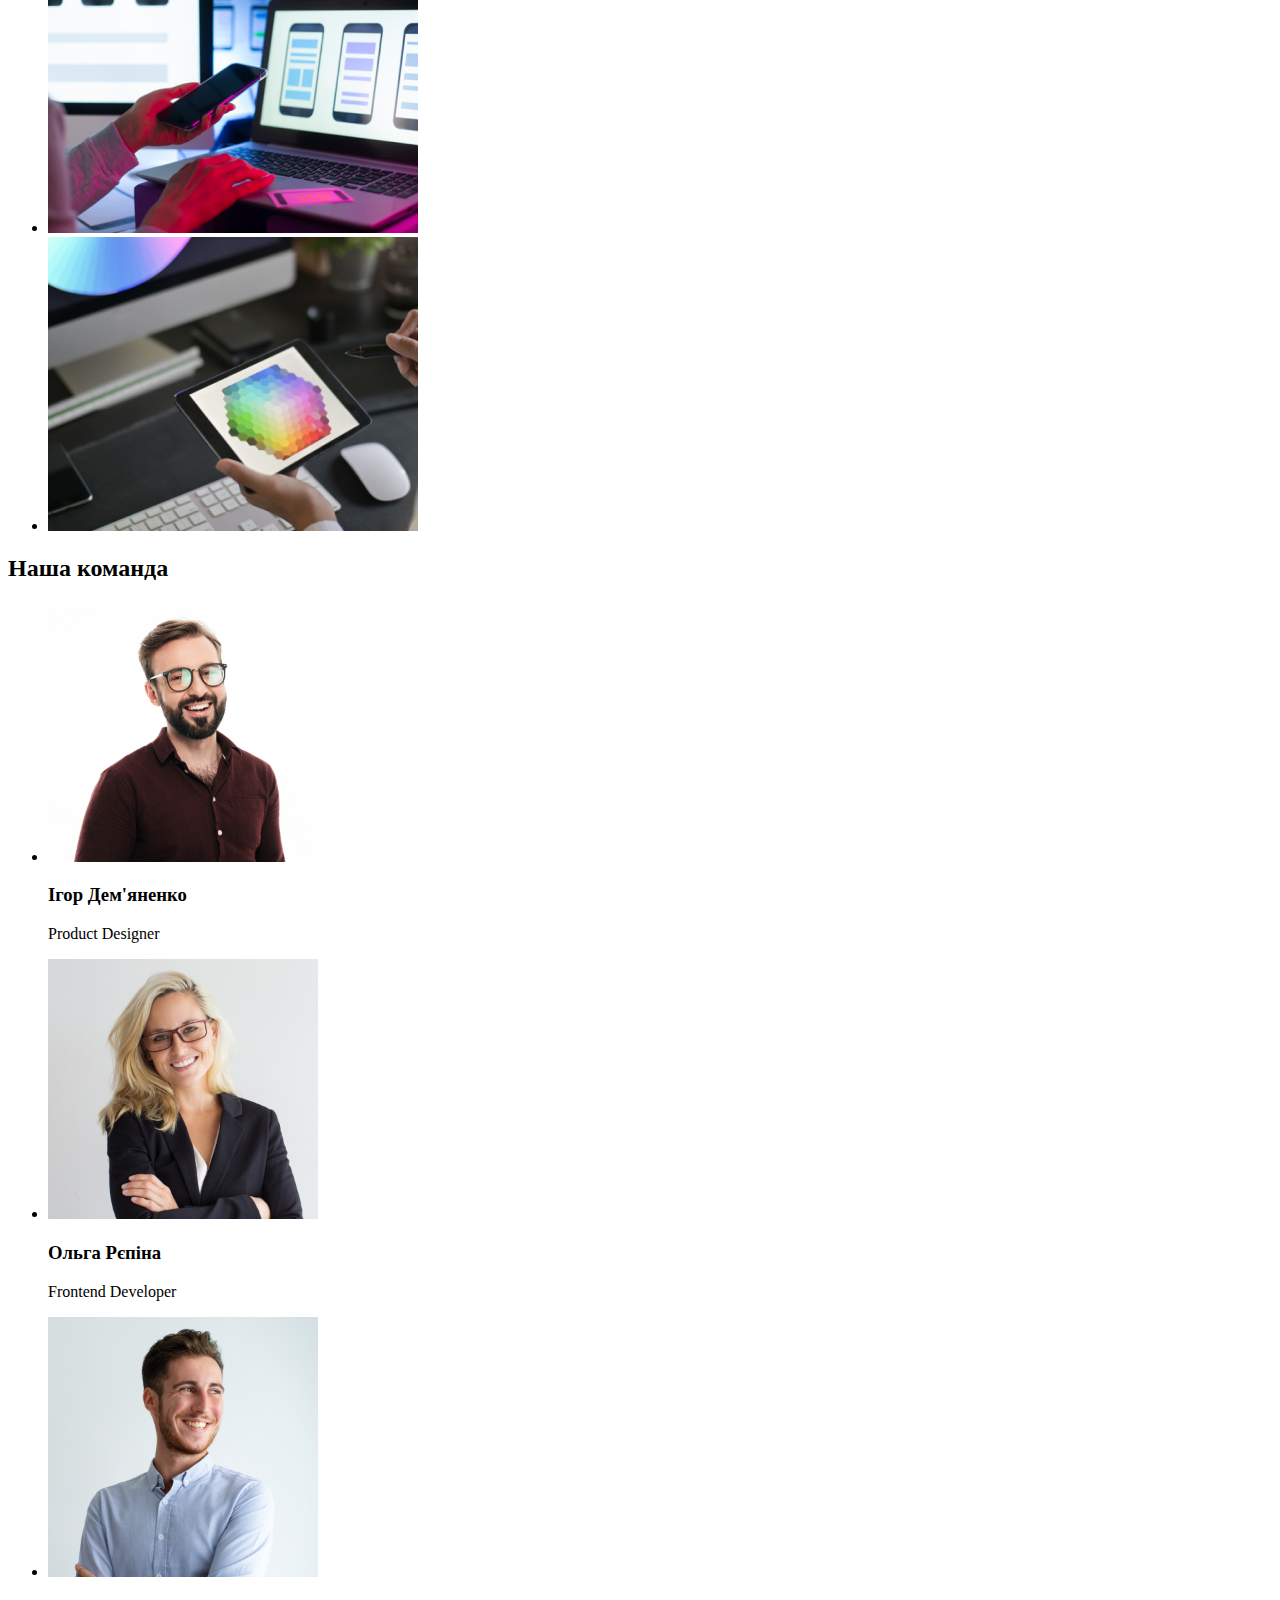
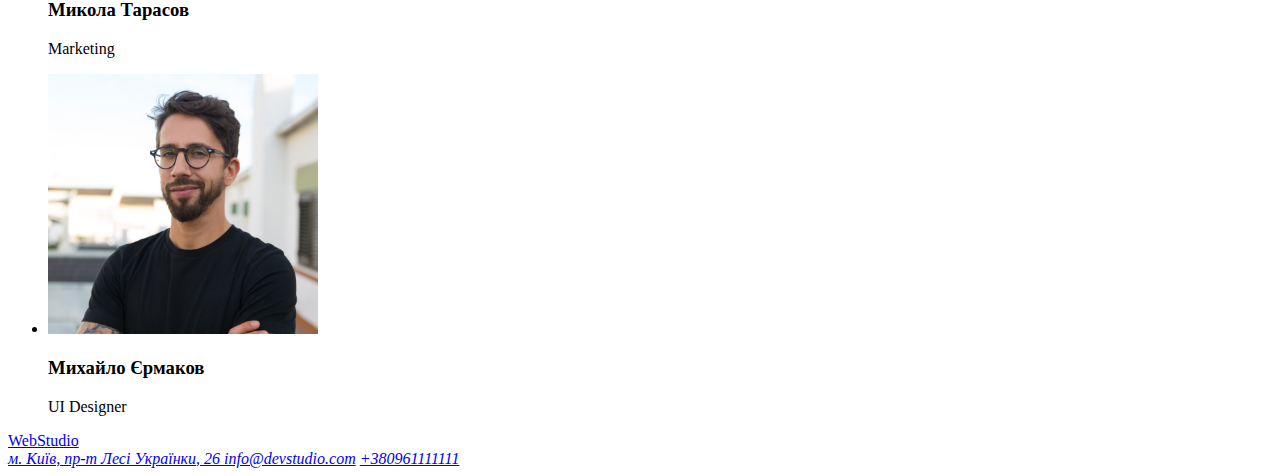
==== commit 07e432bc: "Update index.html" ====
--- a/index.html
+++ b/index.html
@@ -9,11 +9,13 @@
   <body>
     <!-- head -->
     <header>
-      <a href="/"> WebStudio </a>
+      <a href="./index.html">WebStudio</a>
       <nav>
-        <a href="">Студія</a>
-        <a href="">Портфоліо</a>
-        <a href="">Контакти</a>
+        <ul>
+          <li><a href="./index.html">Студія</a></li>
+          <li><a href="">Портфоліо</a></li>
+          <li><a href="">Контакти</a></li>
+        </ul>
       </nav>
       <a href="mailto:info@devstudio.com">info@devstudio.com</a>
       <a href="callto:+380961111111">+380961111111</a>
@@ -99,7 +101,7 @@
       </section>
     </main>
     <footer>
-      <a href="/">WebStudio</a>
+      <a href="./index.html">WebStudio</a>
       <address>
         <a
           href="https://www.google.com/mymaps/viewer?mid=10uSM3H-mIU3GznYo2szRIEphczw&hl=en_US"
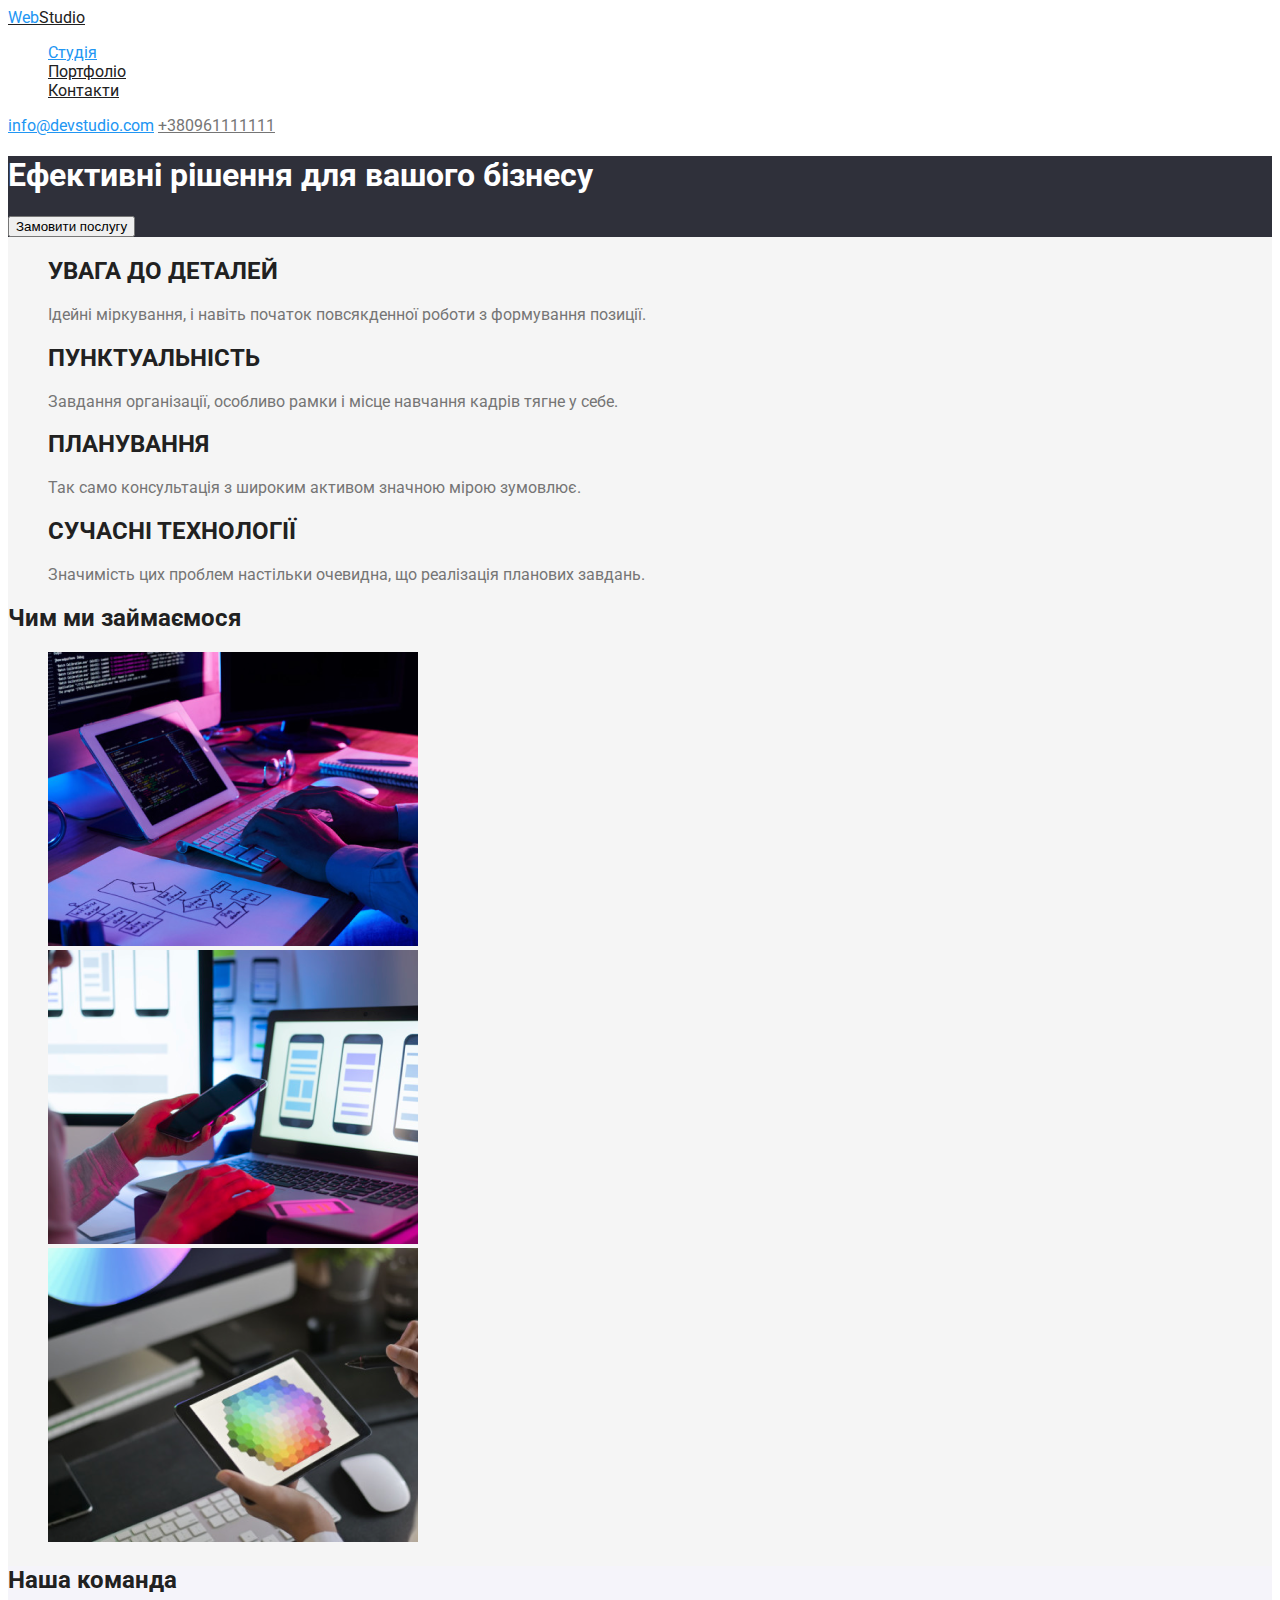
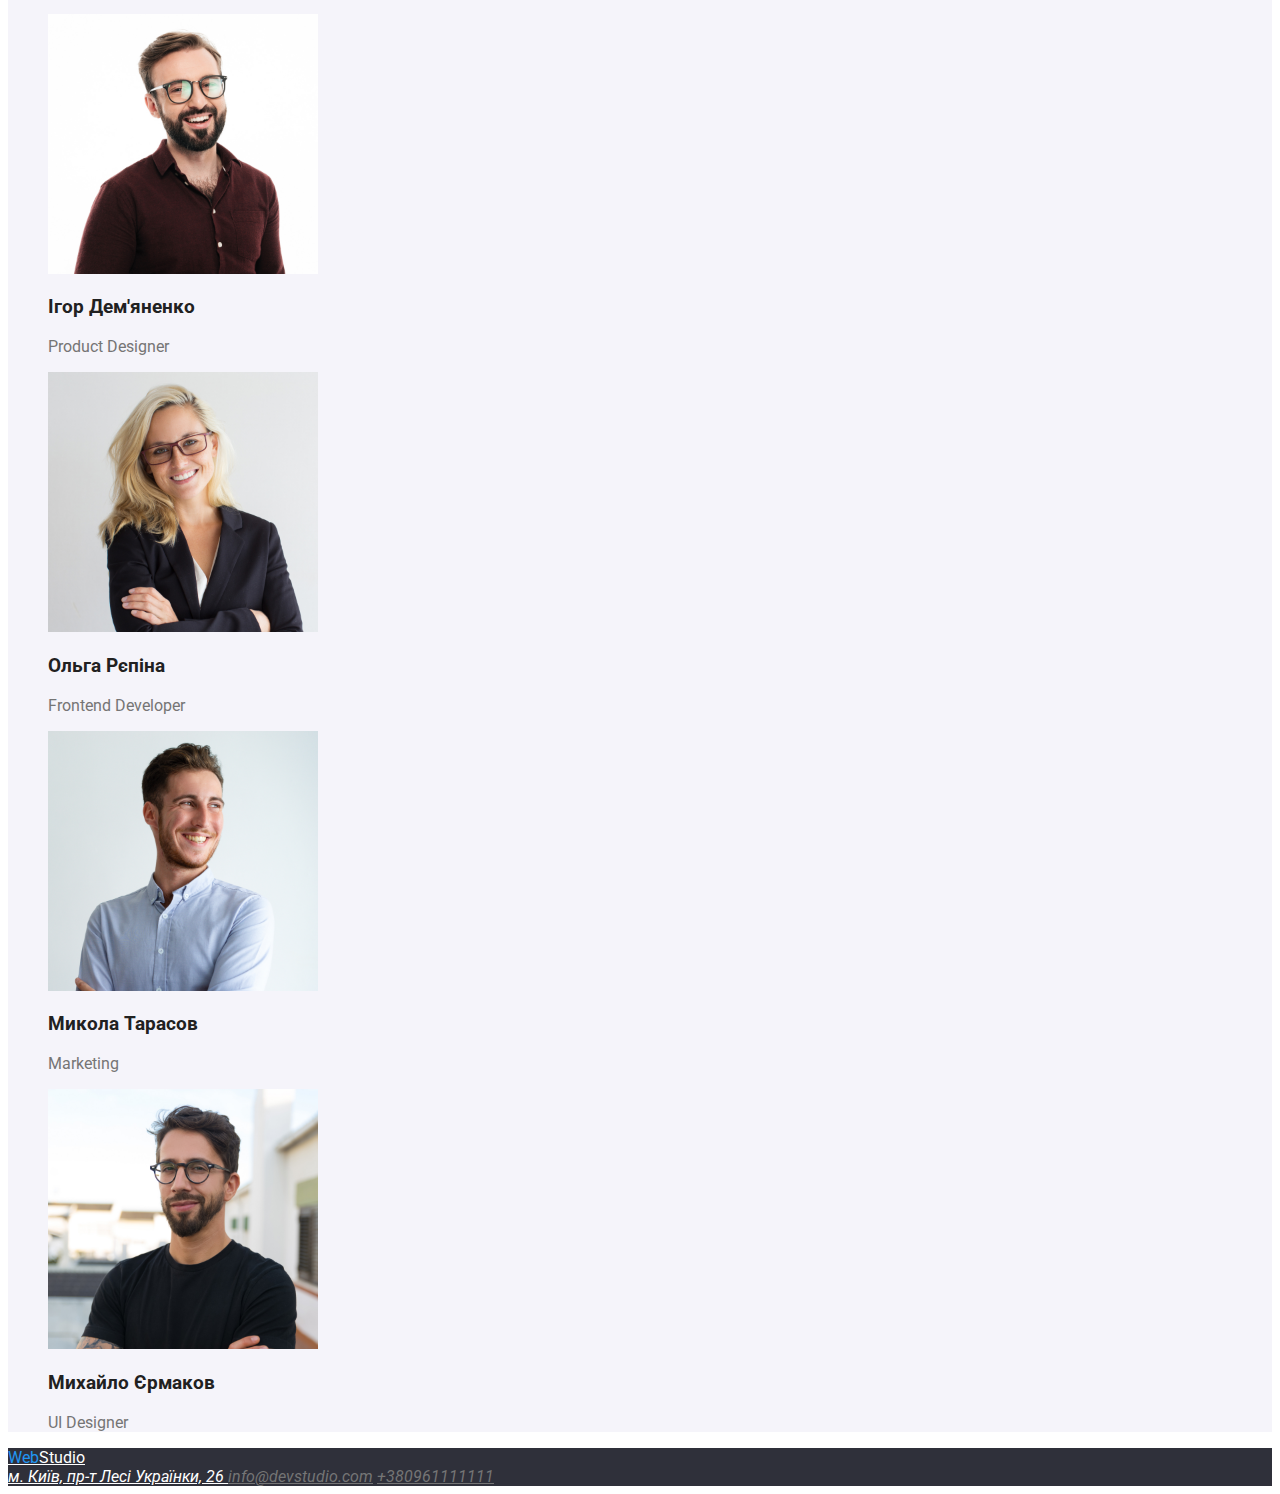
==== commit 569dc478: "ok" ====
--- a/index.html
+++ b/index.html
@@ -5,55 +5,61 @@
     <meta http-equiv="X-UA-Compatible" content="IE=edge" />
     <meta name="viewport" content="width=device-width, initial-scale=1.0" />
     <title>Mysite</title>
+    <link rel="preconnect" href="https://fonts.googleapis.com"><link rel="preconnect" href="https://fonts.gstatic.com" crossorigin><link href="https://fonts.googleapis.com/css2?family=Raleway:wght@700&family=Roboto:wght@400;500;700;900&display=swap" rel="stylesheet">
+    <link rel="stylesheet" href="./css/common.css" />
+    <link rel="stylesheet" href="./css/main.css" />
   </head>
-  <body>
-    <!-- head -->
+  <body class="body">
+    <!-- header -->
     <header>
-      <a href="./index.html">WebStudio</a>
+      <a href="./index.html" class="logo"
+        ><span class="web-header">Web</span>Studio</a
+      >
       <nav>
-        <ul>
-          <li><a href="./index.html">Студія</a></li>
-          <li><a href="">Портфоліо</a></li>
-          <li><a href="">Контакти</a></li>
+        <ul class="table">
+          <li><a href="./index.html" class="table-studio">Студія</a></li>
+          <li>
+            <a href="./portfolio.html" class="table-portfolio">Портфоліо</a>
+          </li>
+          <li><a href="" class="table-contacts">Контакти</a></li>
         </ul>
       </nav>
-      <a href="mailto:info@devstudio.com">info@devstudio.com</a>
-      <a href="callto:+380961111111">+380961111111</a>
+      <a href="mailto:info@devstudio.com" class="mail">info@devstudio.com</a>
+      <a href="callto:+380961111111" class="phone">+380961111111</a>
     </header>
-    <!-- body phto with title -->
-    <main>
-      <section>
-        <img src="./images/Bg.svg" alt="фон" width="1600" />
-        <h1>Ефективні рішення для вашого бізнесу</h1>
+    <!-- hero -->
+    <main class="main">
+      <section class="hero">
+        <h1 class="hero-title">Ефективні рішення для вашого бізнесу</h1>
 
         <button type="button">Замовити послугу</button>
       </section>
       <!-- деталі -->
       <section>
-        <ul>
+        <ul class="details">
           <li>
-            <h2>УВАГА ДО ДЕТАЛЕЙ</h2>
-            <p>
+            <h2 class="details-heading">УВАГА ДО ДЕТАЛЕЙ</h2>
+            <p class="details-text">
               Ідейні міркування, і навіть початок повсякденної роботи з
               формування позиції.
             </p>
           </li>
           <li>
-            <h2>ПУНКТУАЛЬНІСТЬ</h2>
-            <p>
+            <h2 class="details-heading">ПУНКТУАЛЬНІСТЬ</h2>
+            <p class="details-text">
               Завдання організації, особливо рамки і місце навчання кадрів тягне
               у себе.
             </p>
           </li>
           <li>
-            <h2>ПЛАНУВАННЯ</h2>
-            <p>
+            <h2 class="details-heading">ПЛАНУВАННЯ</h2>
+            <p class="details-text">
               Так само консультація з широким активом значною мірою зумовлює.
             </p>
           </li>
           <li>
-            <h2>СУЧАСНІ ТЕХНОЛОГІЇ</h2>
-            <p>
+            <h2 class="details-heading">СУЧАСНІ ТЕХНОЛОГІЇ</h2>
+            <p class="details-text">
               Значимість цих проблем настільки очевидна, що реалізація планових
               завдань.
             </p>
@@ -61,22 +67,22 @@
         </ul>
       </section>
       <!-- Чим ми займаємося -->
-      <section>
-        <h2>Чим ми займаємося</h2>
-        <ul>
+      <section class="work">
+        <h2 class="work-title">Чим ми займаємося</h2>
+        <ul class="work-ex">
           <li><img src="./images/keyboard.png" alt="typeing" width="370" /></li>
           <li><img src="./images/Phone.png" alt="checking" width="370" /></li>
           <li><img src="./images/Ipad.png" alt="colors" width="370" /></li>
         </ul>
       </section>
       <!-- Наша команда -->
-      <section>
-        <h2>Наша команда</h2>
-        <ul>
+      <section class="team">
+        <h2 class="team-heading">Наша команда</h2>
+        <ul class="team-ex">
           <li>
             <img src="./images/Igor.jpg" alt="Ігор Дем'яненко" width="270" />
-            <h3>Ігор Дем'яненко</h3>
-            <p>Product Designer</p>
+            <h3 class="team-names">Ігор Дем'яненко</h3>
+            <p class="team-exs">Product Designer</p>
           </li>
           <li>
             <img
@@ -84,32 +90,38 @@
               alt="Ольга Рєпіна"
               width="270"
             />
-            <h3>Ольга Рєпіна</h3>
-            <p>Frontend Developer</p>
+            <h3 class="team-names">Ольга Рєпіна</h3>
+            <p class="team-exs">Frontend Developer</p>
           </li>
           <li>
             <img src="./images/Mukola.jpg" alt="Микола Тарасов" width="270" />
-            <h3>Микола Тарасов</h3>
-            <p>Marketing</p>
+            <h3 class="team-names">Микола Тарасов</h3>
+            <p class="team-exs">Marketing</p>
           </li>
           <li>
             <img src="./images/Misha.jpg" alt="Михайло Єрмаков" width="270" />
-            <h3>Михайло Єрмаков</h3>
-            <p>UI Designer</p>
+            <h3 class="team-names">Михайло Єрмаков</h3>
+            <p class="team-exs">UI Designer</p>
           </li>
         </ul>
       </section>
     </main>
-    <footer>
-      <a href="./index.html">WebStudio</a>
+    <!-- footer -->
+    <footer class="footer">
+      <a class="logo-footer" href="./index.html">
+        <span class="web">Web</span>Studio</a
+      >
       <address>
         <a
+          class="map"
           href="https://www.google.com/mymaps/viewer?mid=10uSM3H-mIU3GznYo2szRIEphczw&hl=en_US"
         >
           м. Київ, пр-т Лесі Українки, 26
         </a>
-        <a href="mailto:info@devstudio.com">info@devstudio.com</a>
-        <a href="callto:+380961111111"> +380961111111 </a>
+        <a class="mail-footer" href="mailto:info@devstudio.com"
+          >info@devstudio.com</a
+        >
+        <a class="phone-footer" href="callto:+380961111111"> +380961111111 </a>
       </address>
     </footer>
   </body>
--- a/css/common.css
+++ b/css/common.css
@@ -0,0 +1,9 @@
+:root {
+    --main-color: #212121;
+    --second-color: #757575;
+    --logo-color: #FFFFFF;
+  }
+
+  .logo {
+    color: #000000
+}
--- a/css/main.css
+++ b/css/main.css
@@ -0,0 +1,122 @@
+/* color: #212121 */
+
+/* header.index html */
+.body{
+    font-family: 'Roboto', sans-serif;
+}
+.table {
+  list-style: none;
+}
+.table-studio, .table-contacts, .table-portfolio-studio, .table-portfolio{
+  color: #212121;
+}
+.table-studio{
+    color: #2196f3;
+}
+.table:hover,
+:focus {
+  color: #2196f3;
+}
+.phone{
+    color: #757575;
+}
+.mail{
+    color: #2196f3;
+}
+/* hero */
+.logo {
+  color: #212121;
+}
+.web-header {
+  color: #2196f3;
+}
+.hero {
+  background-color: #2f303a;
+}
+.hero-title {
+  color: #ffffff;
+}
+.button {
+  color: #ffffff;
+}
+.button:hover,
+:focus {
+  color: #188ce8;
+}
+/* детали */
+.deteails {
+  background-color: #f5f5f5;
+}
+.details {
+    list-style: none;
+}
+.details-heading {
+  color: #212121;
+}
+.details-text {
+  color: #757575;
+}
+
+/* Чим ми займаємося */
+.work-title {
+  color: #212121;
+}
+.work-ex {
+  list-style: none;
+}
+/* наша команда */
+
+.team {
+  color: #212121;
+  background-color: #f5f4fa;
+}
+.team-ex {
+  list-style: none;
+}
+.team-names {
+  color: #212121;
+}
+.team-exs {
+  color: #757575;
+}
+
+/* footer */
+.footer {
+  background-color: #2f303a;
+}
+.logo-footer {
+  color: #ffffff;
+}
+.web {
+  color: #2196f3;
+}
+.map {
+  color: #ffffff;
+}
+.mail-footer {
+  color: #757575;
+}
+.phone-footer {
+  color: #757575;
+}
+
+/* header portfolio */
+.table-portfolio-portfl{
+    color: #2196f3;
+}
+.table-portfolio-portfl:hover, :focus{
+    color: #212121;
+}
+
+/* button */
+.button-port{
+    list-style: none;
+}
+/* portfolio */
+.main{
+   background-color: #F5F5F5;
+}
+
+.portfolio-list{
+    list-style: none;
+}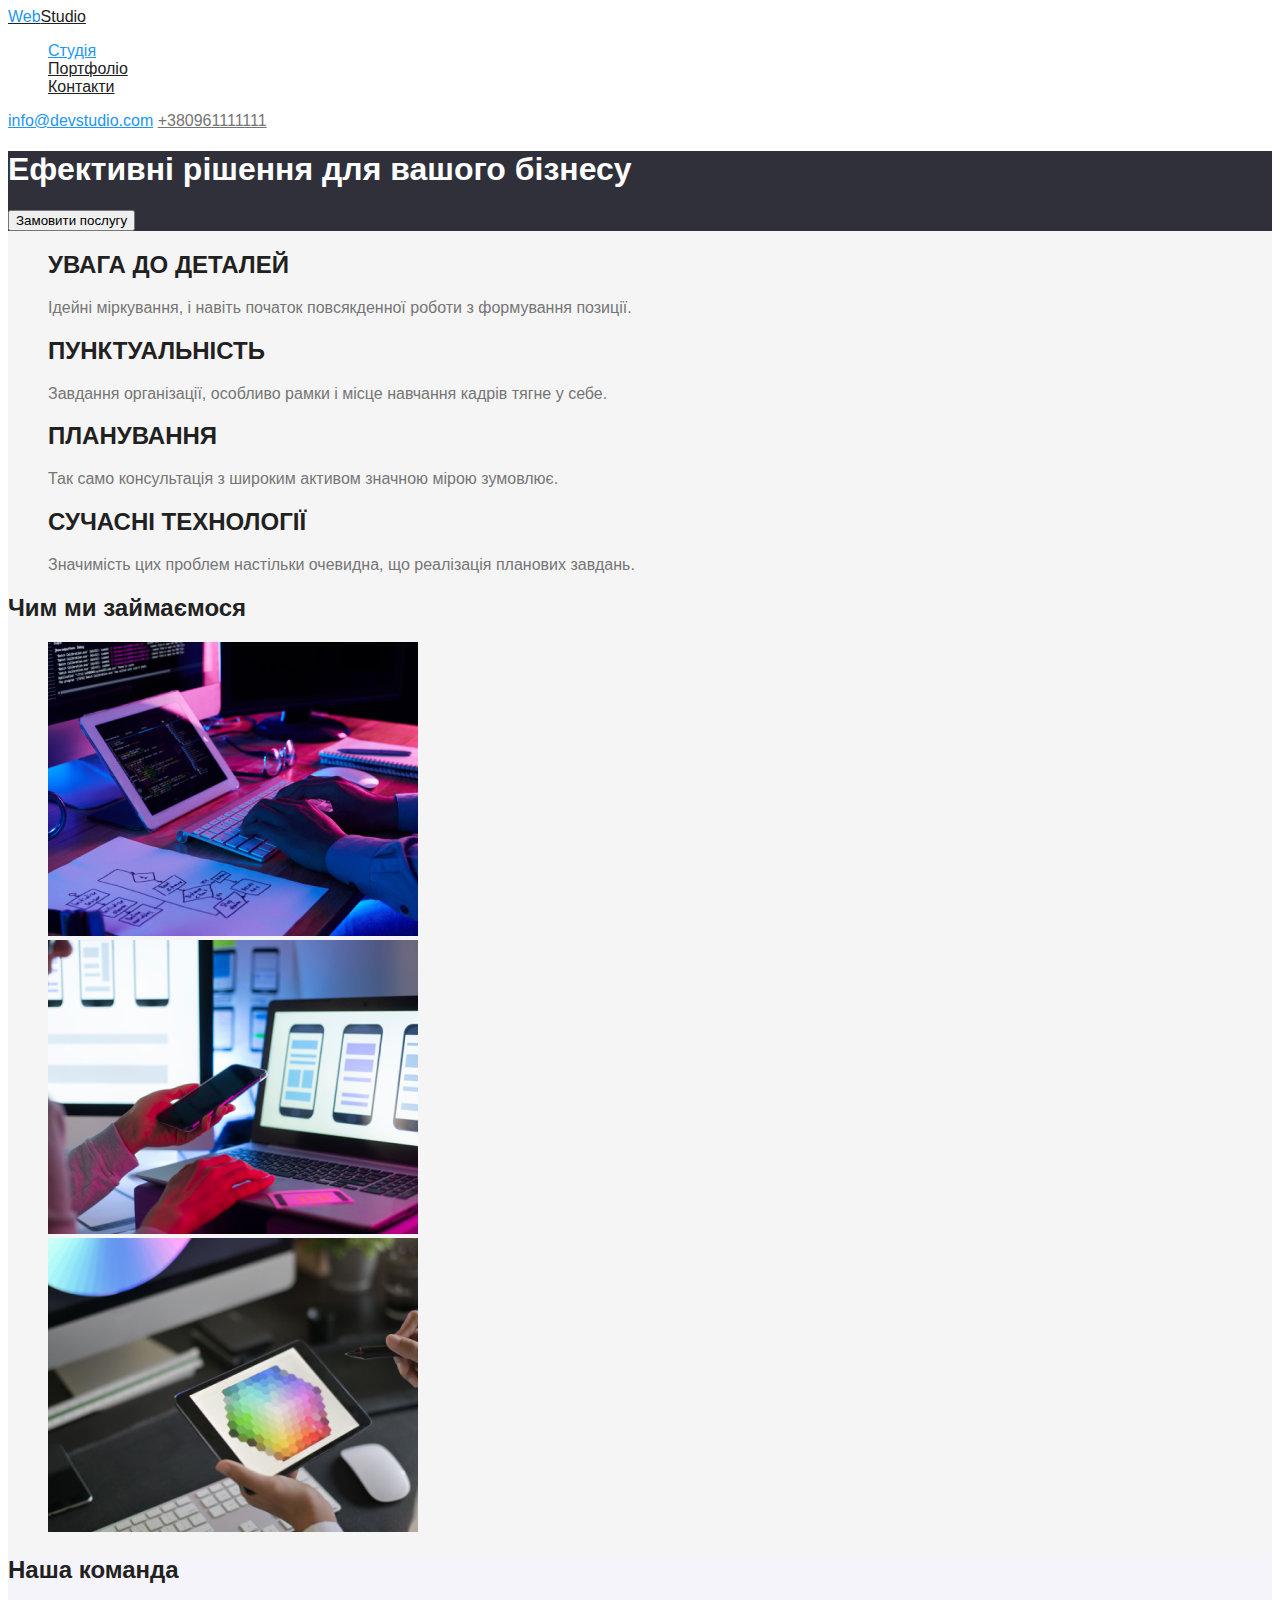
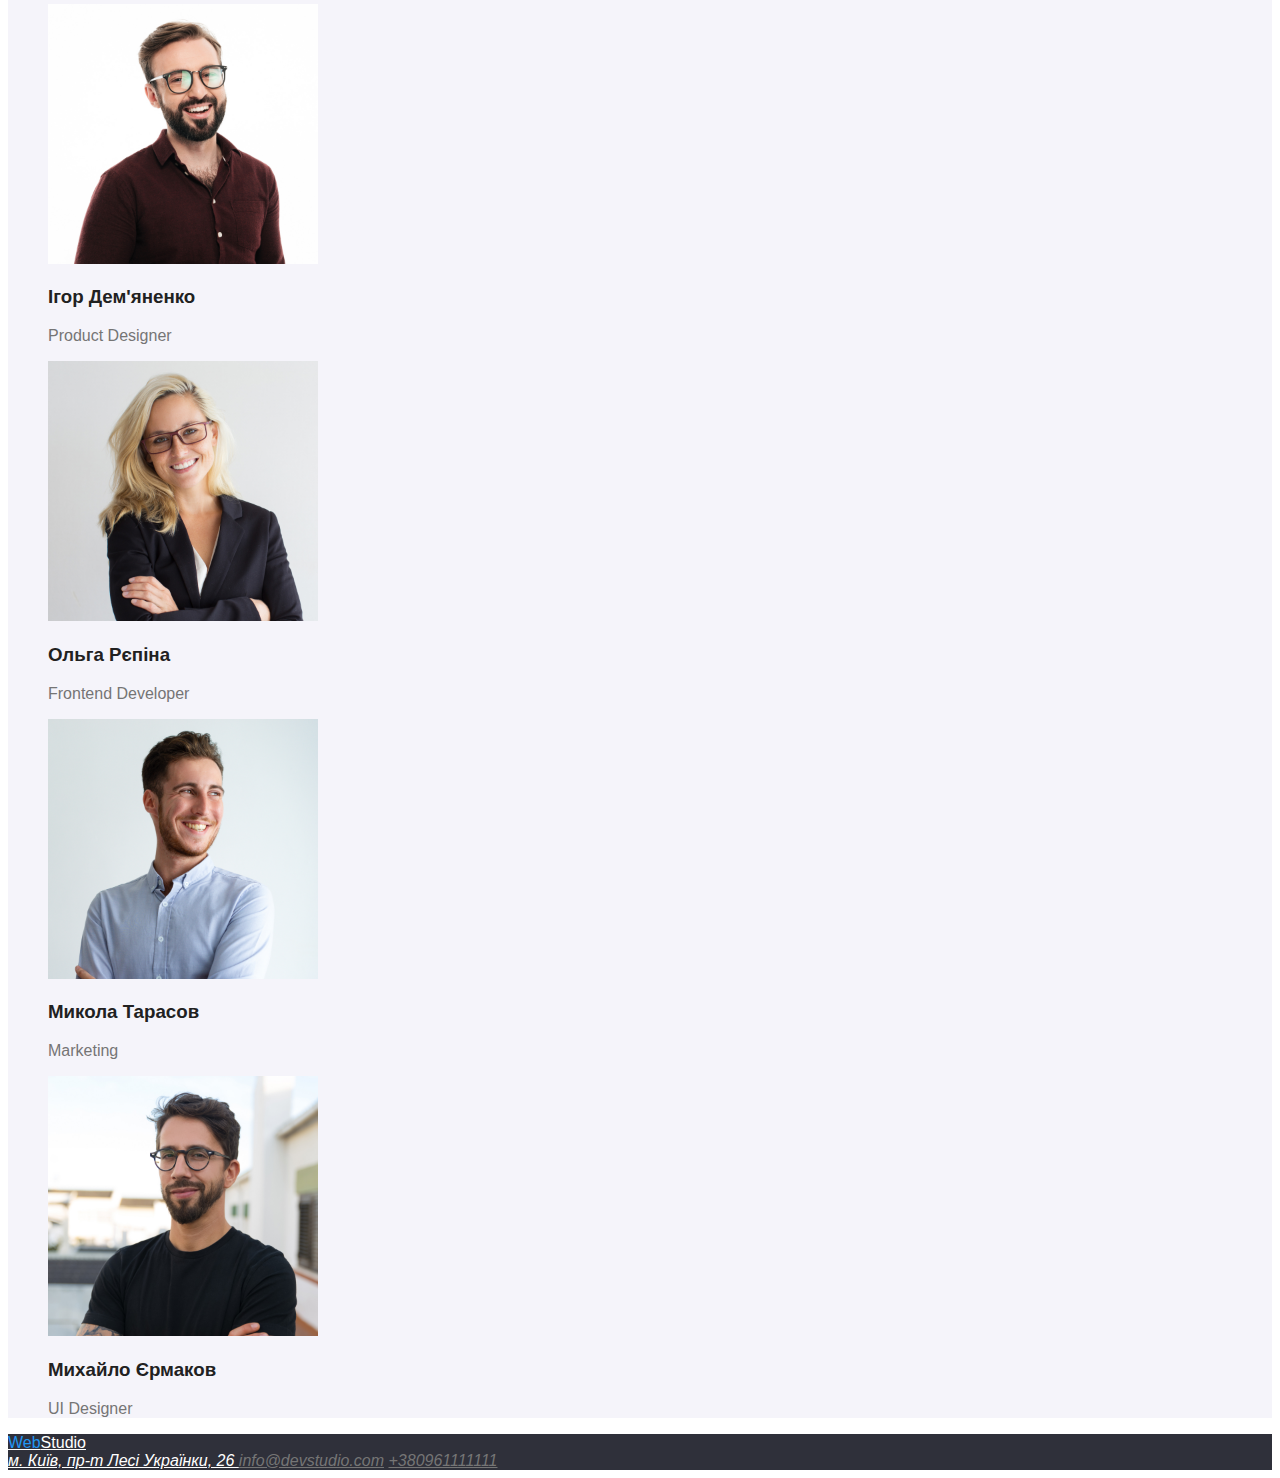
==== commit 3ae709db: "щл" ====
--- a/index.html
+++ b/index.html
@@ -5,7 +5,12 @@
     <meta http-equiv="X-UA-Compatible" content="IE=edge" />
     <meta name="viewport" content="width=device-width, initial-scale=1.0" />
     <title>Mysite</title>
-    <link rel="preconnect" href="https://fonts.googleapis.com"><link rel="preconnect" href="https://fonts.gstatic.com" crossorigin><link href="https://fonts.googleapis.com/css2?family=Raleway:wght@700&family=Roboto:wght@400;500;700;900&display=swap" rel="stylesheet">
+    <link rel="preconnect" href="https://fonts.googleapis.com" />
+    <link rel="preconnect" href="https://fonts.gstatic.com" crossorigin />
+    <link
+      href="https://fonts.googleapis.com/css2?family=Raleway:wght@700&display=swap"
+      rel="stylesheet"
+    />
     <link rel="stylesheet" href="./css/common.css" />
     <link rel="stylesheet" href="./css/main.css" />
   </head>
